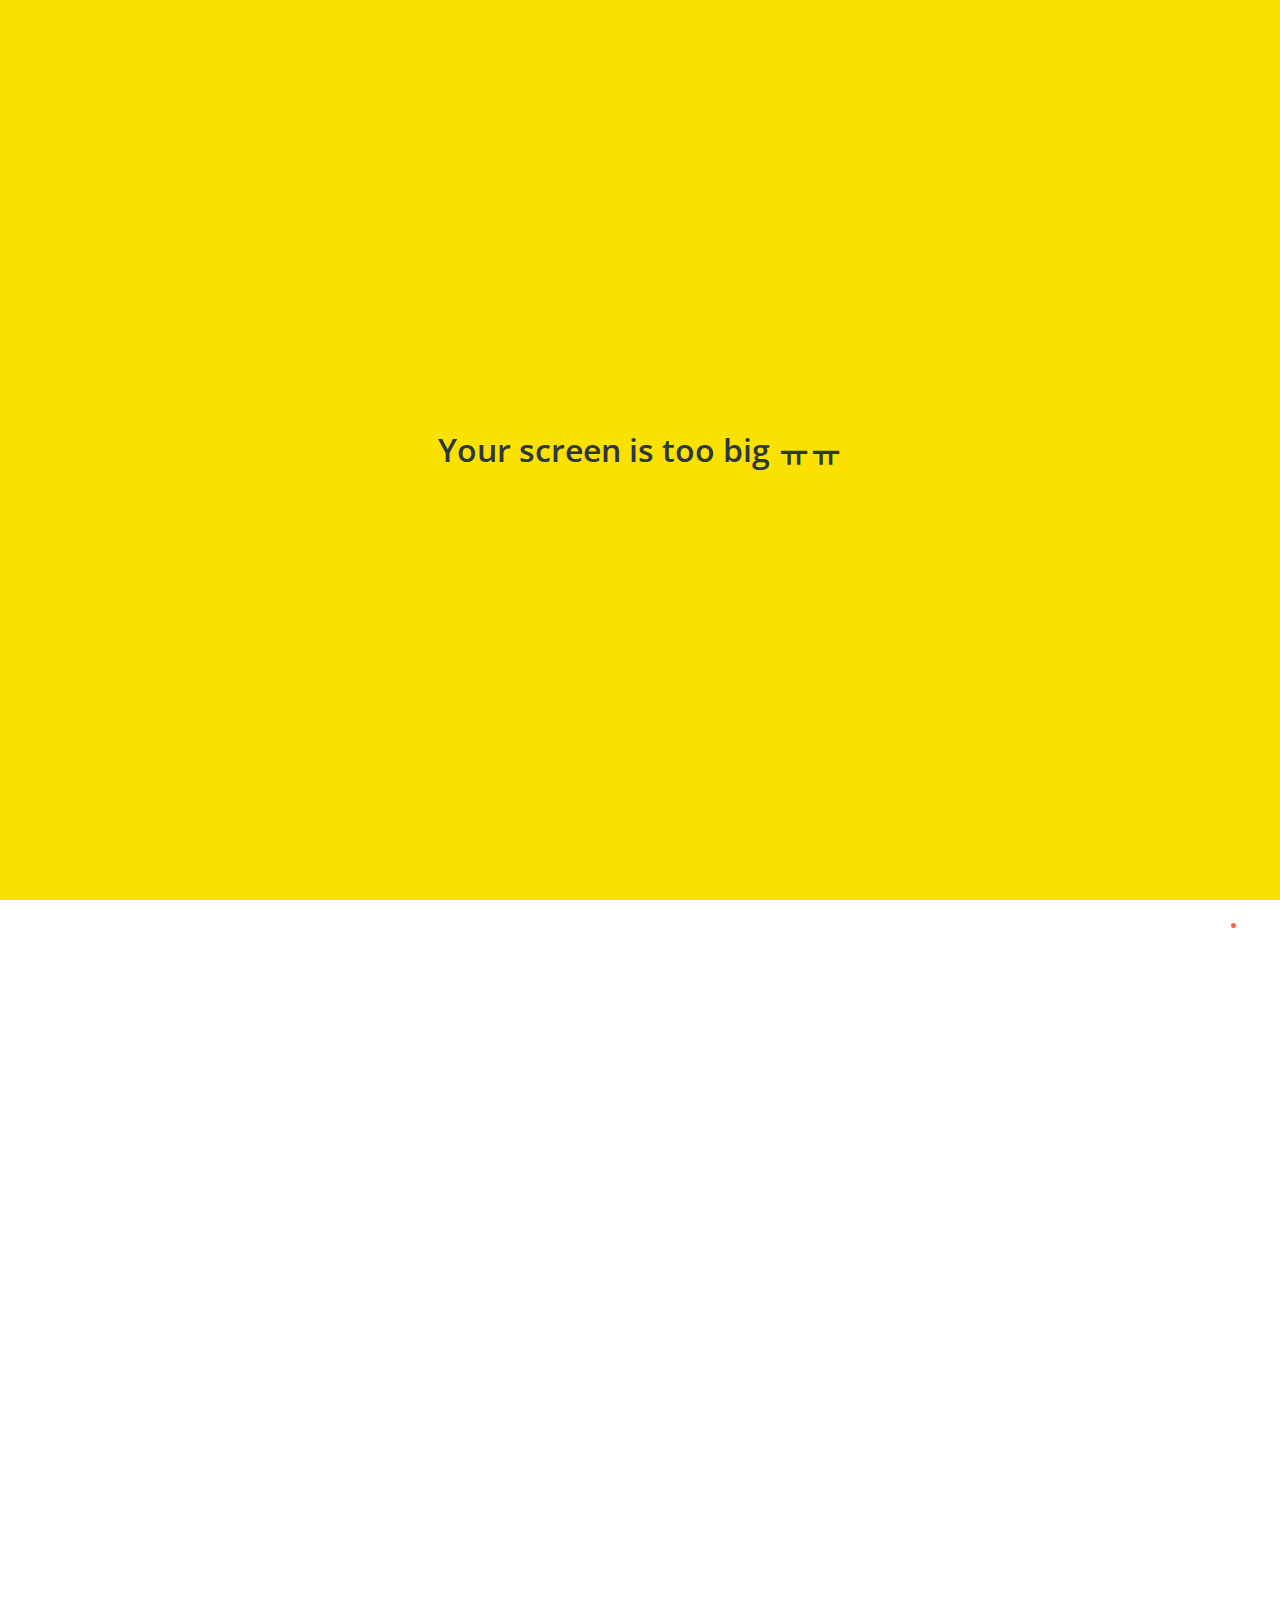
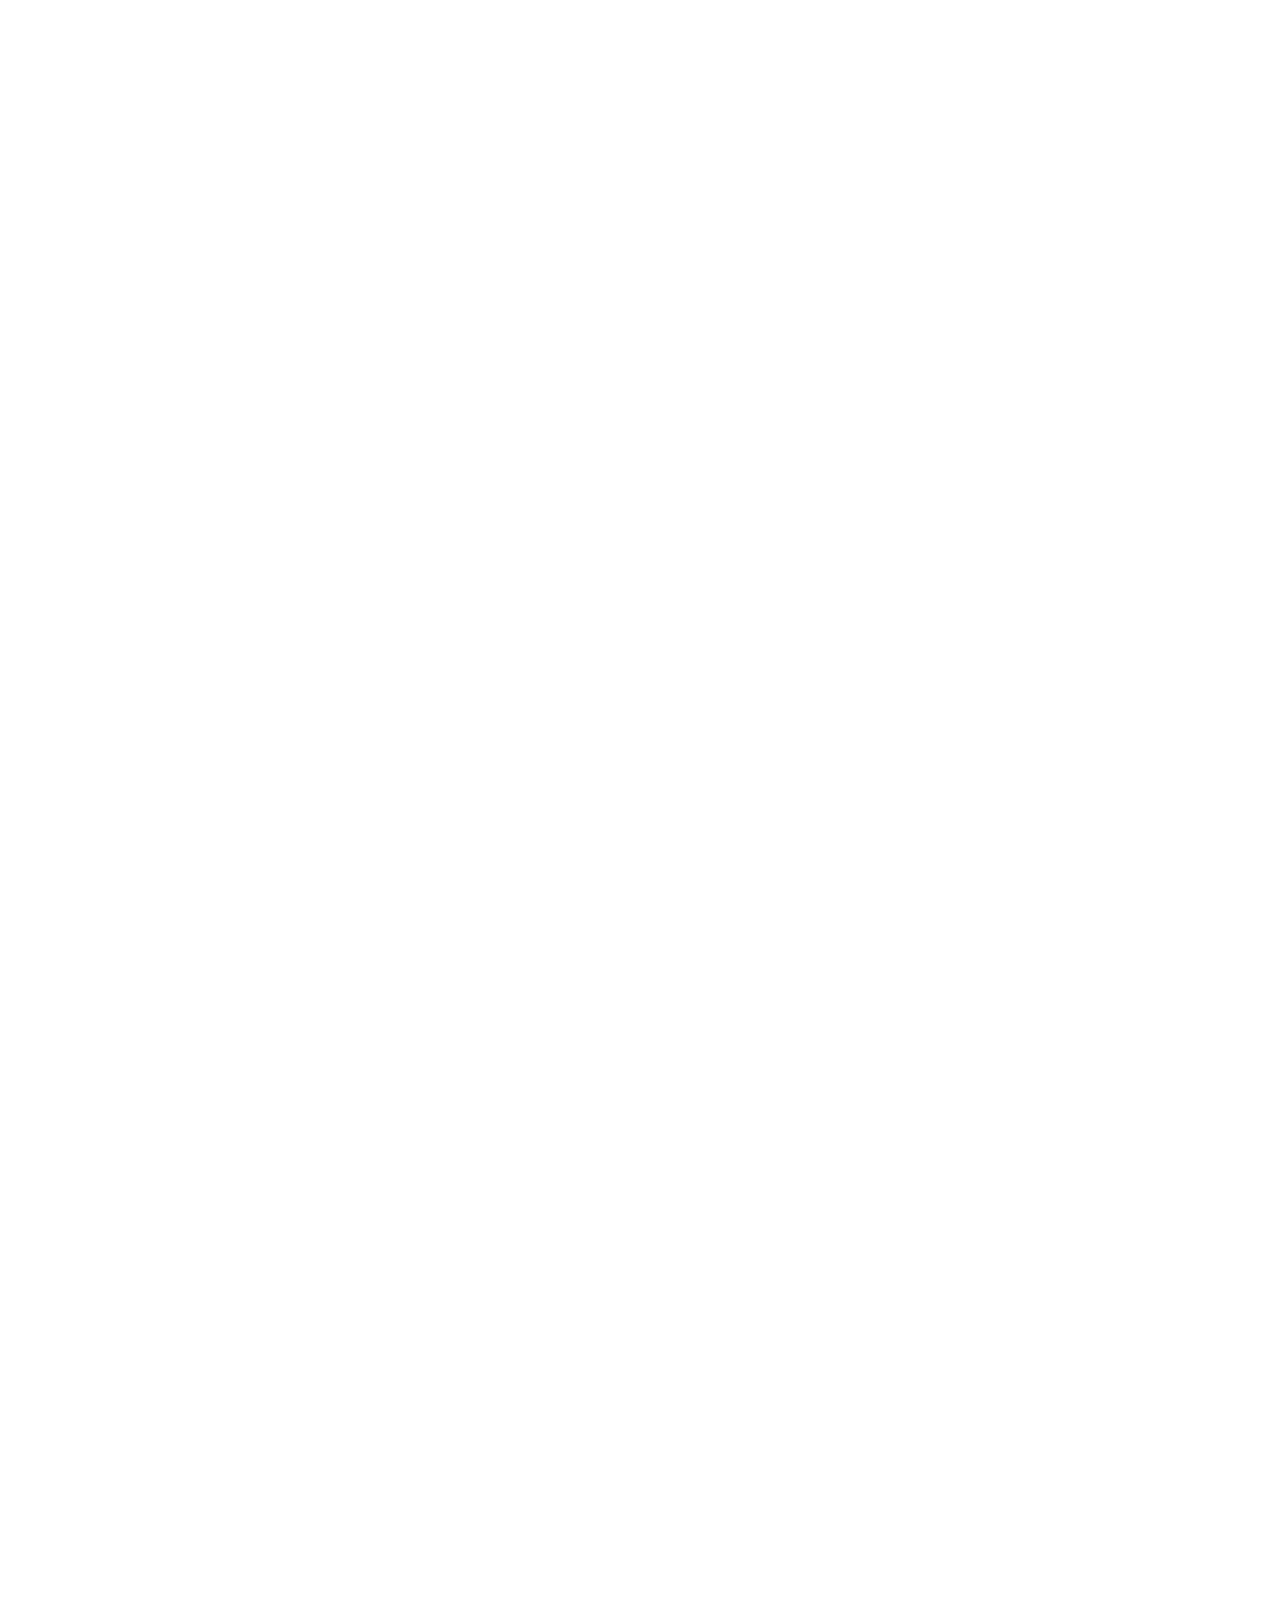
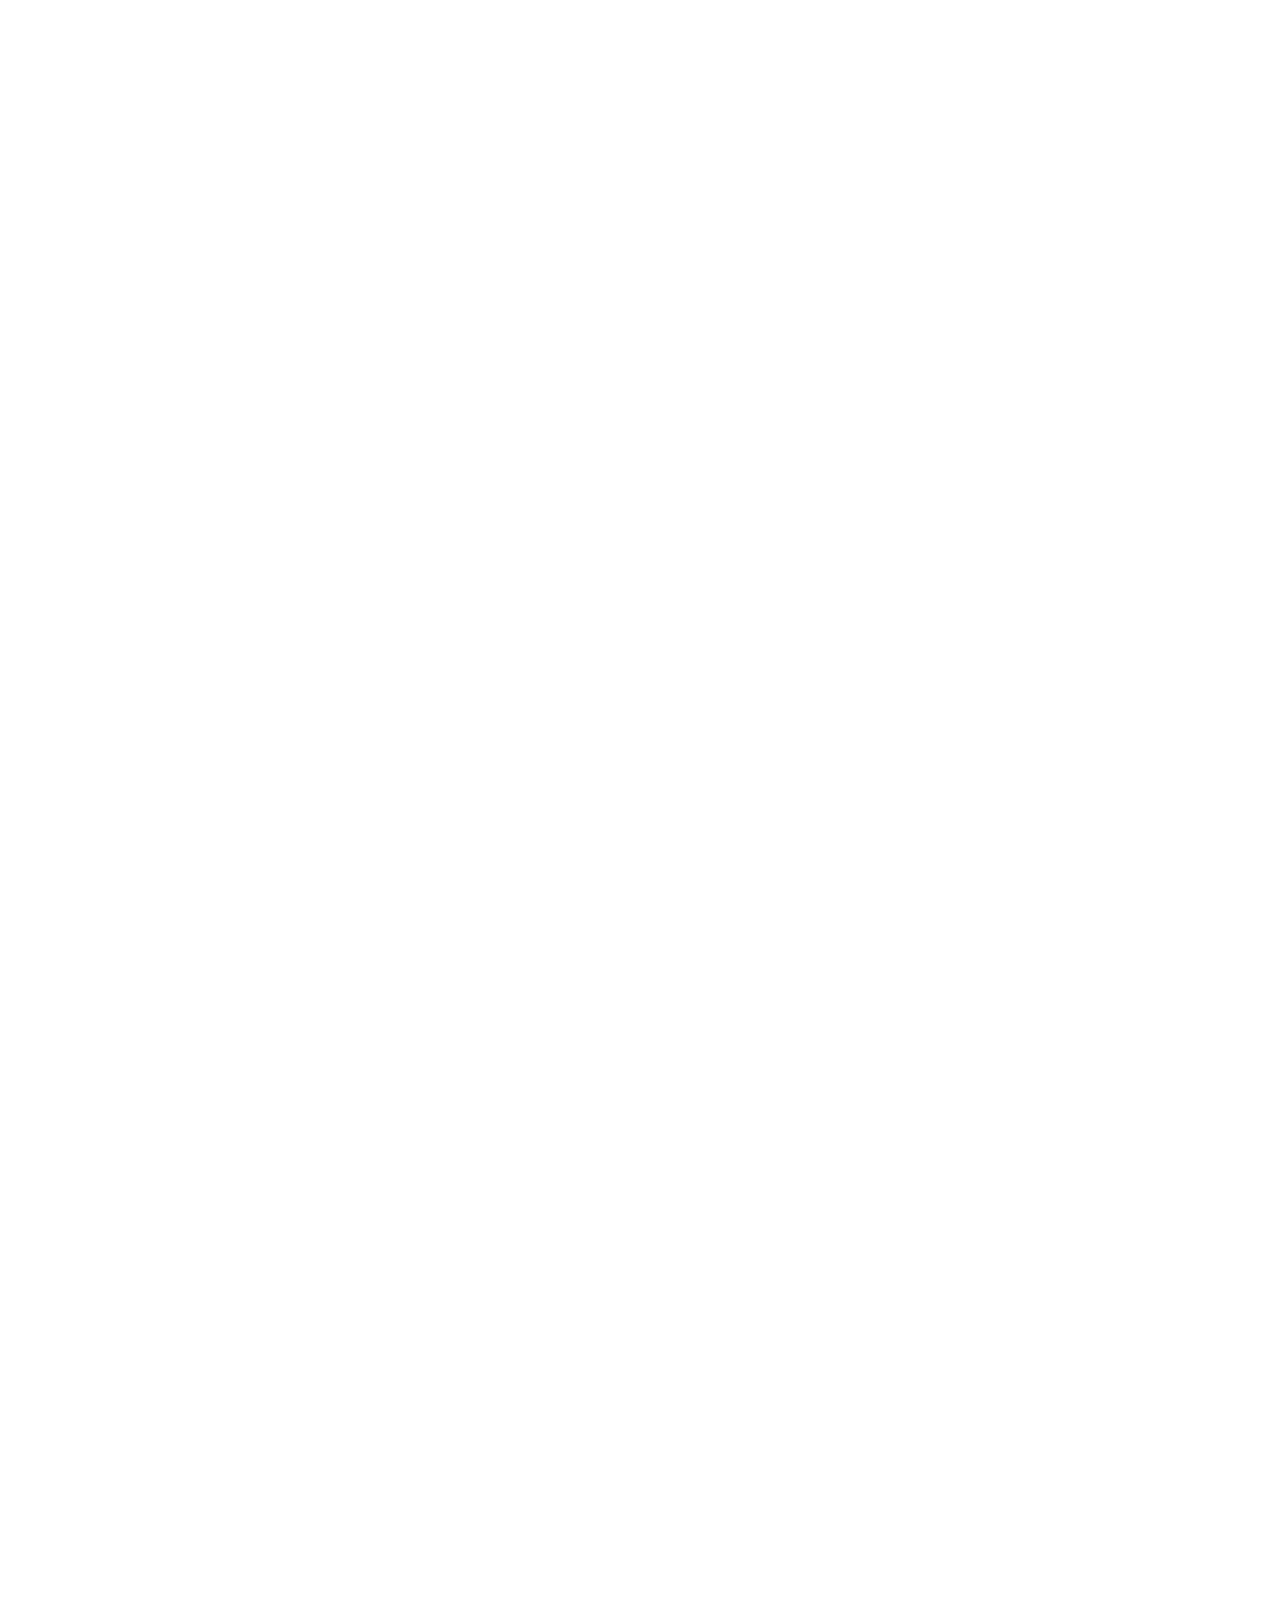
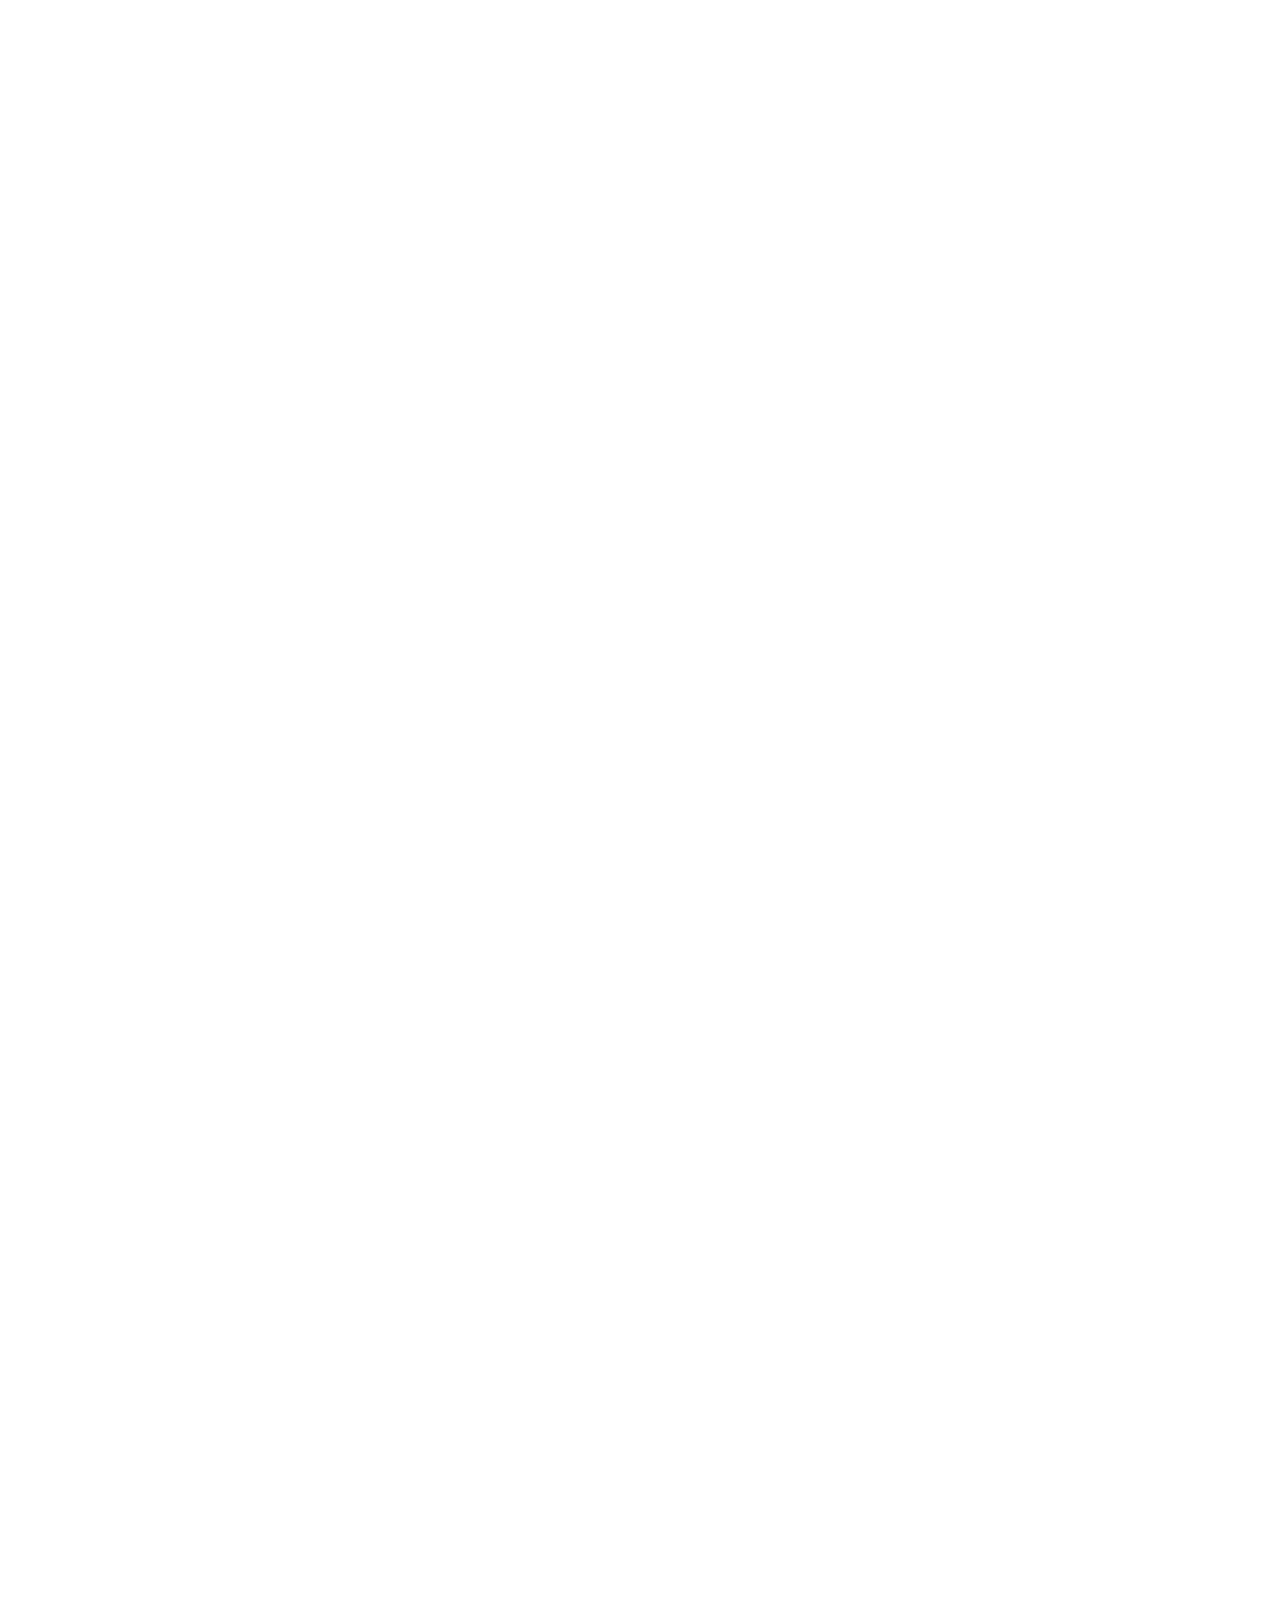
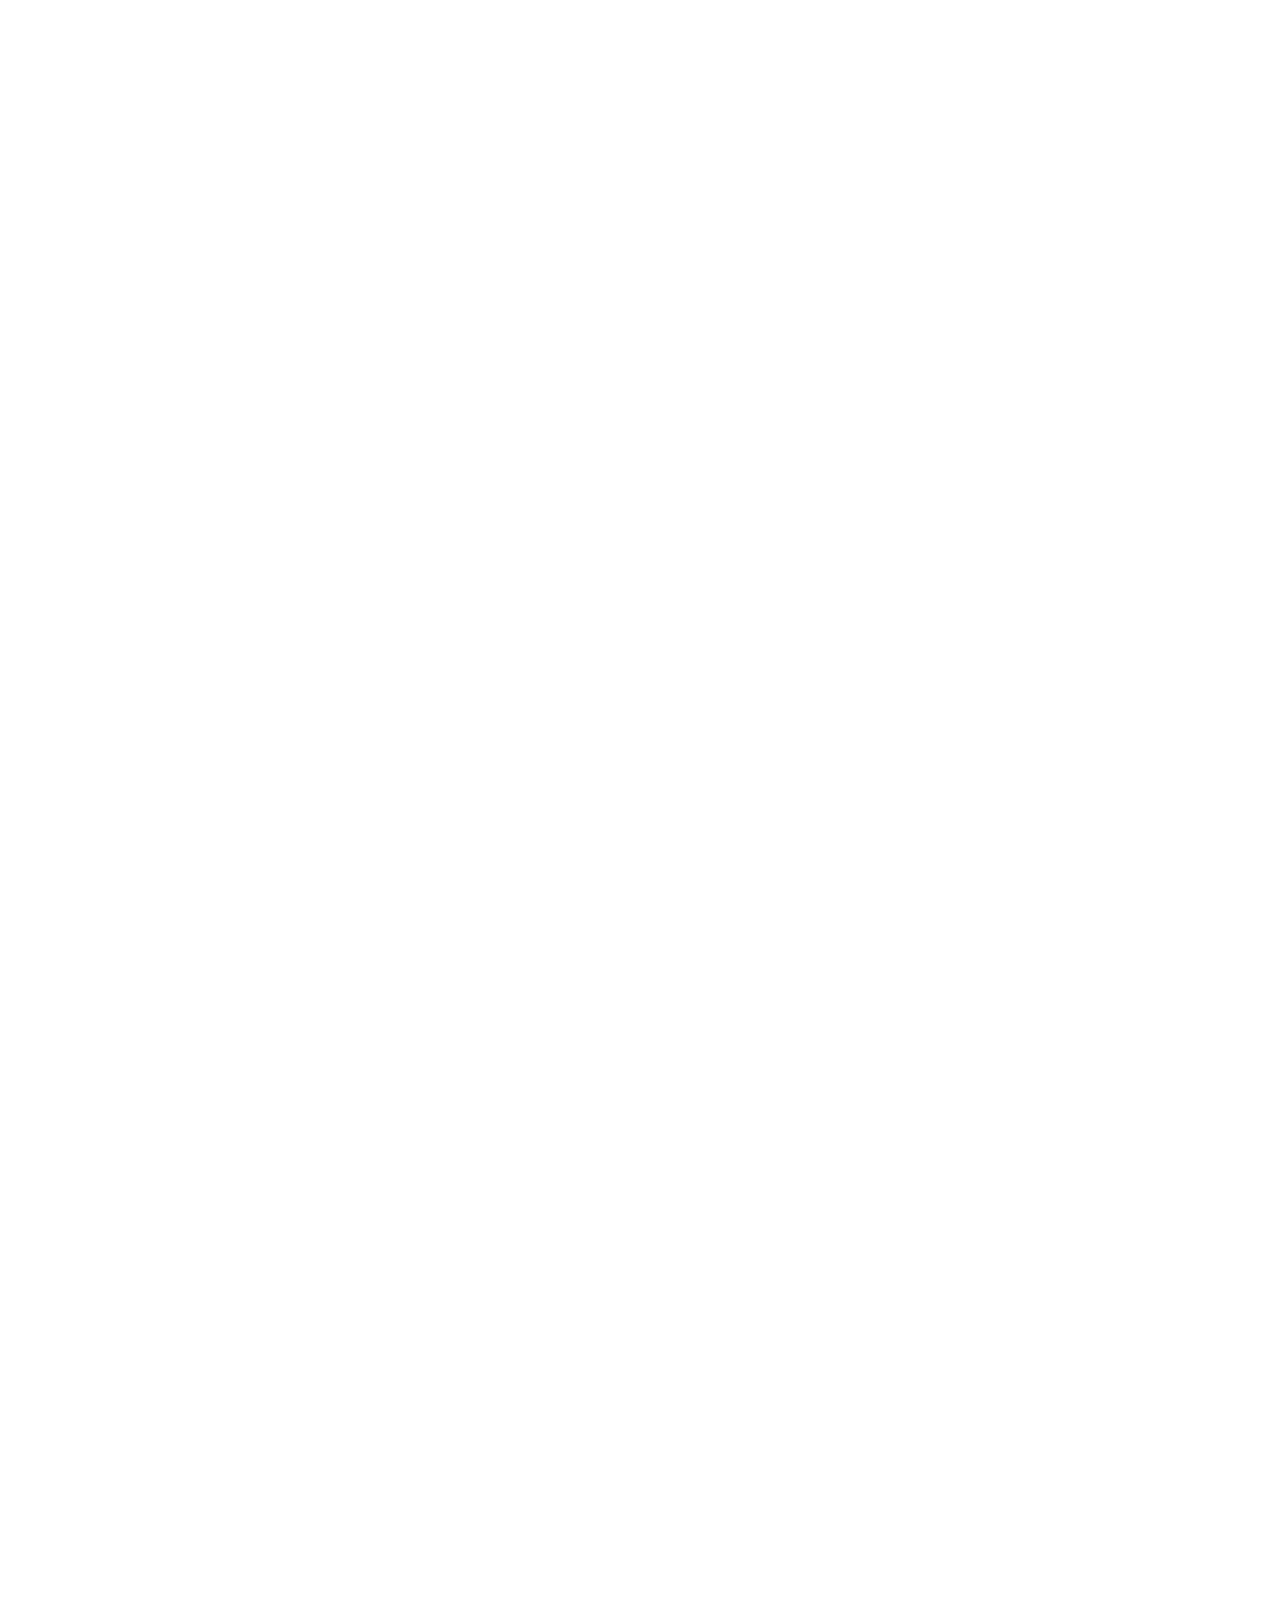
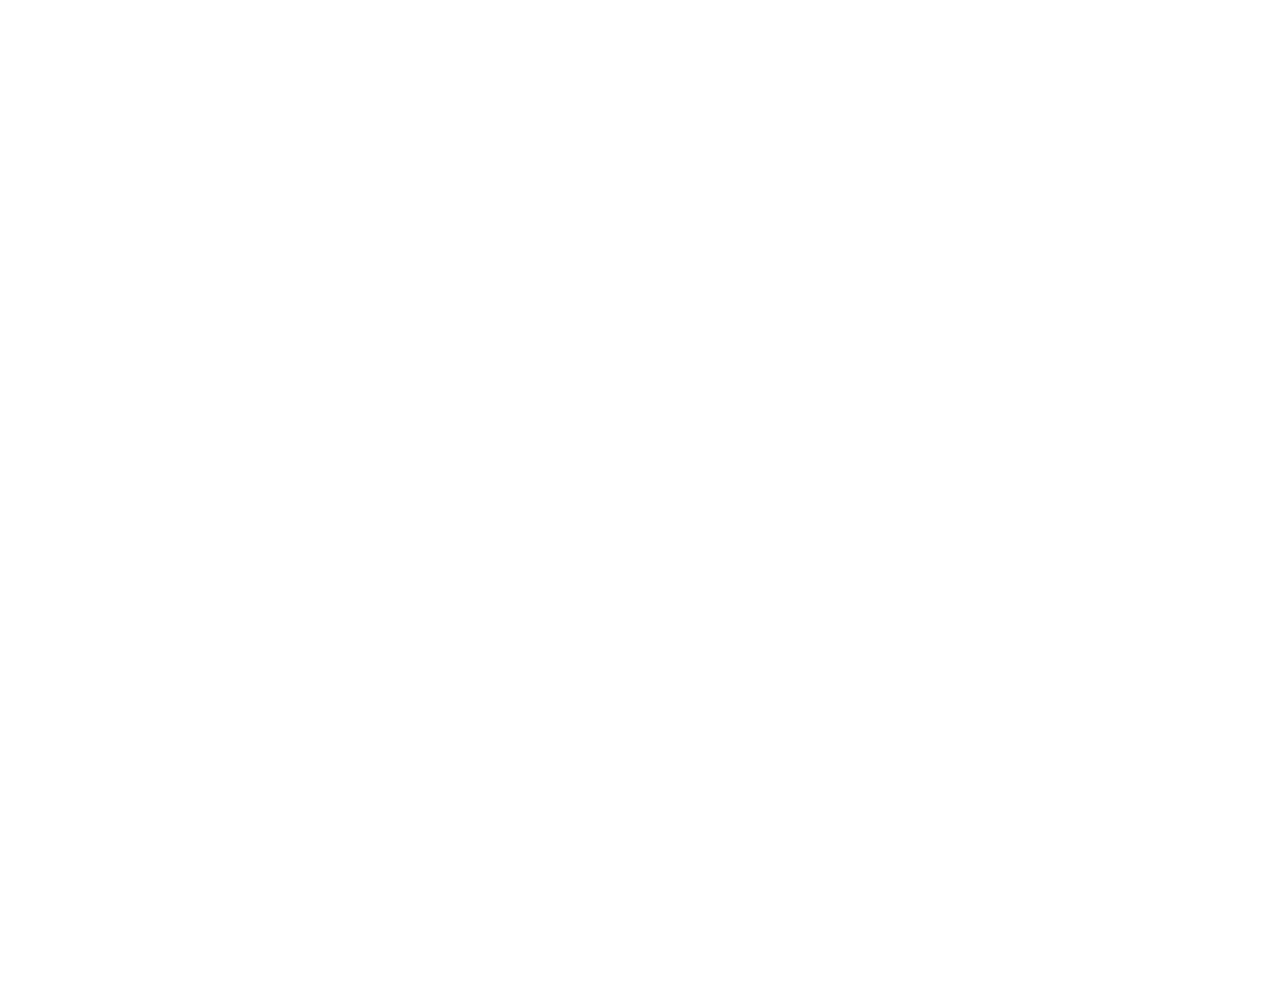
==== more.html @ a8531c88 "Kakao clone" ====
<!DOCTYPE html>
<html lang="en">
<head>
    <link rel="stylesheet" href="css/styles.css"/>
    <meta charset="UTF-8">
    <meta http-equiv="X-UA-Compatible" content="IE=edge">
    <meta name="viewport" content="width=device-width, initial-scale=1.0">
    <title>More-KakaoTalk</title>
</head>
<body>
    <div class="status-bar">
        <div class="status-bar__column">
            <span>No Service</span>
            <i class="fas fa-wifi"></i>
        </div>
        <div class="status-bar__column">
            <span>18:43</span>
        </div>
        <div class="status-bar__column">
            <span>100%</span>
            <i class="fas fa-battery-full fa-lg"></i>
            <i class="fas fa-bolt"></i>
        </div>
        
    </div>
    <header class="screen-header">
        <h1 class="screen-header__title">More</h1>
        <div class ="screen-header__icons">
            <span><i class="fas fa-search fa-lg"></i></span>
            <span><i class="fas fa-music fa-lg"></i></span>
            <span>
                <a href="setting.html">
                    <i class="fas fa-cog fa-lg"></i>
                    <div class="dot"></div>
                </a>
            </span>
        </div>

    </header>
    
    <main class="main-screen">
        <div class="user-component">
            <div class="user-component__column">
                <img src="https://yt3.googleusercontent.com/ytc/AMLnZu8gMYcH-tMw0f1N2eQ1CRV-HYPVo83clhkr1Pyv1g=s900-c-k-c0x00ffffff-no-rj" 
                class="user-component__avatar user-component__avatar-xl">
                <div class="user-component__text">
                    <h4 class="user-component__title">한상우</h4>
                    <h6 class="user-component__subtitle">
                        <span>+1 787-493-4219</span>
                        <i class="fas fa-radiation"></i>
                    </h6>
                </div>
            </div>
            <div class="user-component__column">
                <i class="fas fa-comment fa-3x"></i>
            </div>
        </div>
    </main>

    <main class="main-screen more-screen">
        <div class="icon-row">
            <div class="icon-row__icon">
                <i class="fas fa-calendar"></i>
                <span>Calenar</span>
            </div>
            <div class="icon-row__icon">
                <i class="far fa-address-book"></i>
                <span>Talk Drive</span>
            </div>
            <div class="icon-row__icon">
                <i class="fas fa-smile"></i>
                <span>Emoticons</span>
            </div>
            <div class="icon-row__icon">
                <i class="fas fa-brush "></i>
                <span>Themes</span>
            </div>

        </div>
        <div class="icon-row">
          
            <div class="icon-row__icon">
                <i class="fas fa-user-circle"></i>
                <span>Account</span>
            </div>
            <div class="icon-row__icon">
                <i class="fas fa-comment"></i>
                <span>Openchat</span>
            </div>

        </div>

        <div class="more-suggestions">
            <h4 class="more-suggestions__title">Suggestions</h4>
            <div class="more-suggestions__icons">
                <div class="more-suggestions__icon">
                    <div class="more-suggestions__icon-image">
                        <img src="screenshots/01.png">
                    </div>
                    <span>
                        Kakao Story
                    </span>
                </div>
                <div class="more-suggestions__icon">
                    <div class="more-suggestions__icon-image">
                        <img src="screenshots/01.png">
                    </div>
                    <span>
                        Friends Gem
                    </span>
                </div>
                <div class="more-suggestions__icon">
                    <div class="more-suggestions__icon-image">
                        <img src="screenshots/01.png">
                    </div>
                    <span>
                        Kakao friends
                    </span>
                </div>
            </div>
        </div>

    </main>
    

    <nav class="nav">
        <ul class="nav__list">
            <li class="nav__btn">
                <a class="nav__link" href="friends.html"><i class="far fa-user fa-2x"></i></a></li>
            <li class="nav__btn">
                <a class="nav__link" href="chats.html">
                    <i class="far fa-comment fa-2x"></i>
                </a></li>
            <li class="nav__btn">
                <a class="nav__link" href="find.html"><i class="fas fa-search fa-2x"></i></a></li>
            <li class="nav__btn">
                <a class="nav__link" href="more.html">
                    <span class="dot"></span>
                    <i class="fas fa-ellipsis-h fa-2x"></i>
                </a></li>
        </ul>
    </nav>


    <div id="no-mobile">
        <span>Your screen is too big ㅠㅠ</span>
    </div>

    <script src="https://kit.fontawesome.com/6478f529f2.js"
crossorigin="anonymous"></script>
</body>
</html>
---- css/styles.css ----
@import url('https://fonts.googleapis.com/css2?family=Open+Sans:wght@400;600&display=swap');
@import "reset.css";
@import "variables.css";
/*components*/
@import "components/status-bar.css";
@import "components/nav-bar.css";
@import "components/screen-header.css";
@import "components/user-components.css";
@import "components/badge.css";
@import "components/dot.css";
@import "components/chat-components.css";
@import "components/icon-row.css";
@import "components/setting-column.css";
@import "components/alt-screen-header.css";
@import "components/no-mobile.css";
/*screens*/
@import "screens/login.css";
@import "screens/friends.css";
@import "screens/settings.css";
@import "screens/find.css";
@import "screens/more.css";
@import "screens/chat.css";
body{
    color: #2e363e;
    font-family: 'Open Sans', sans-serif;
    height: 1000vh;
}

.main-screen{
    padding: 0px var(--horizontal--space);
}
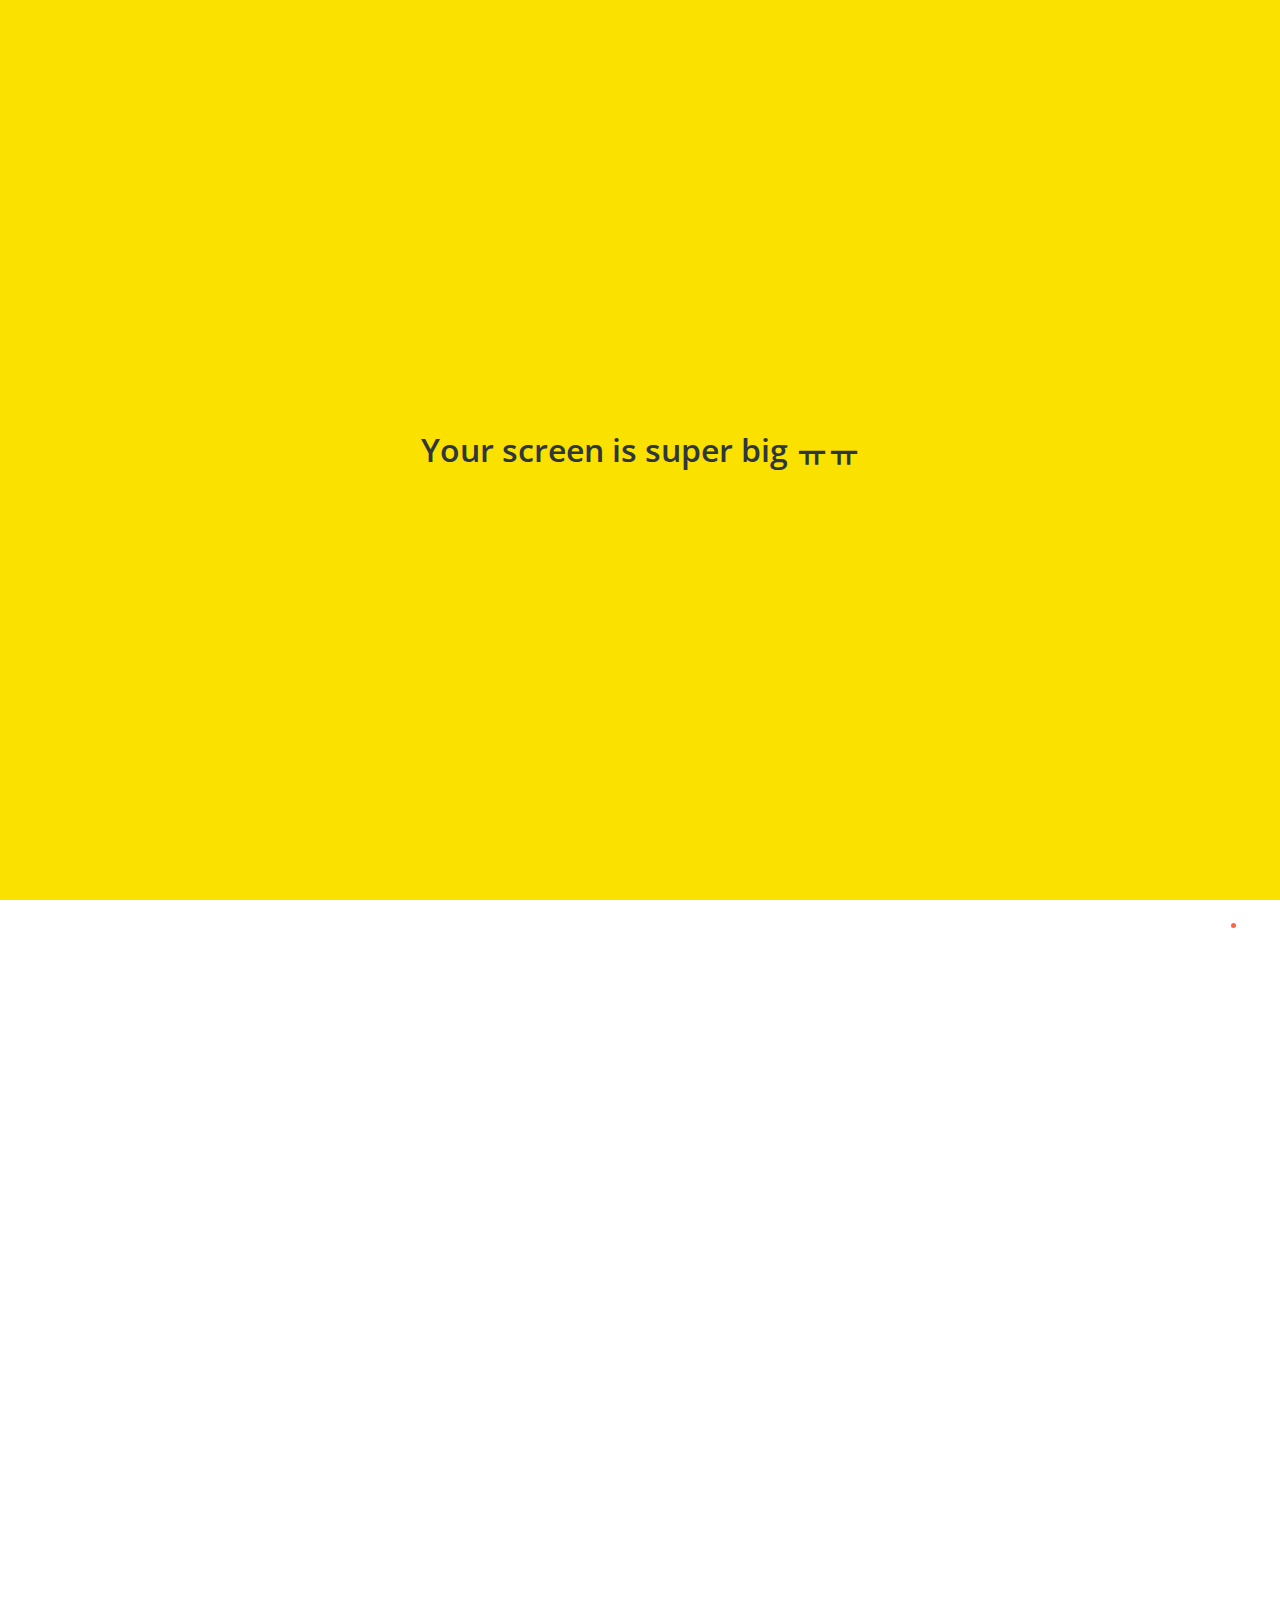
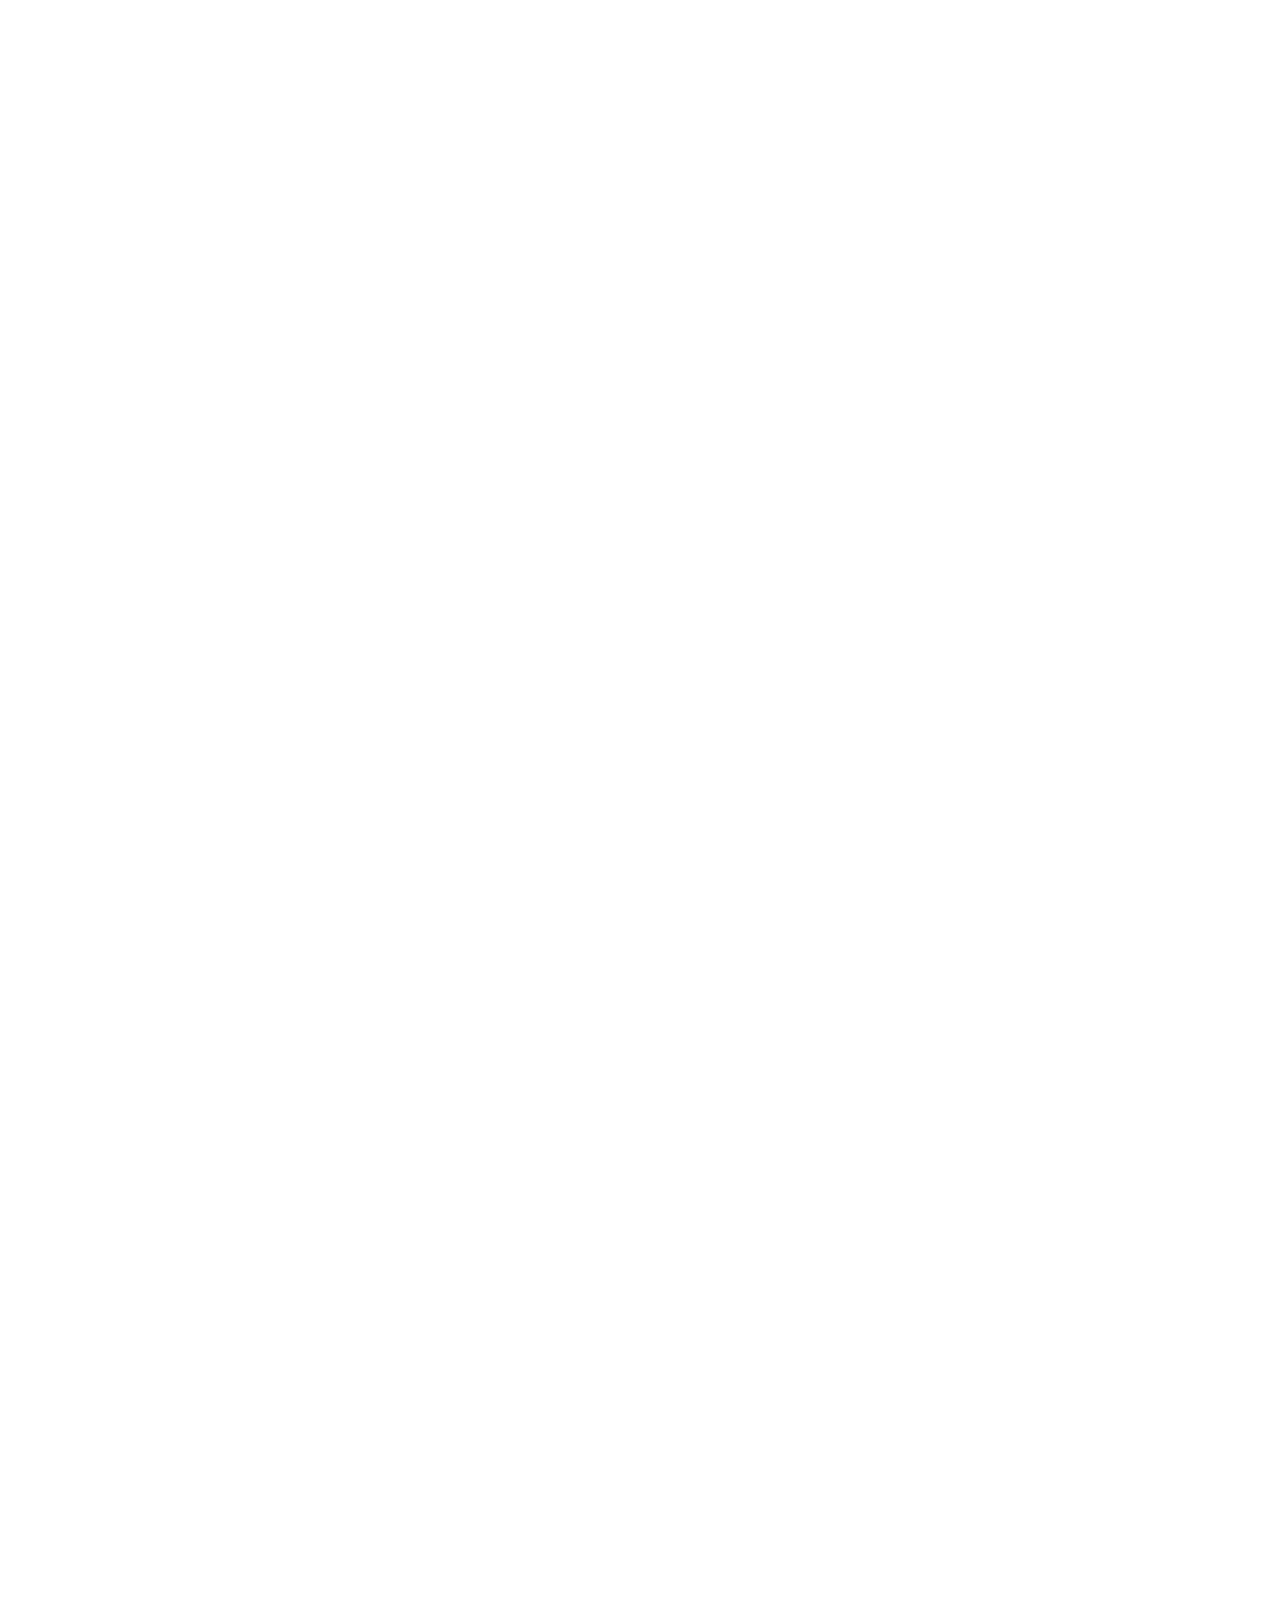
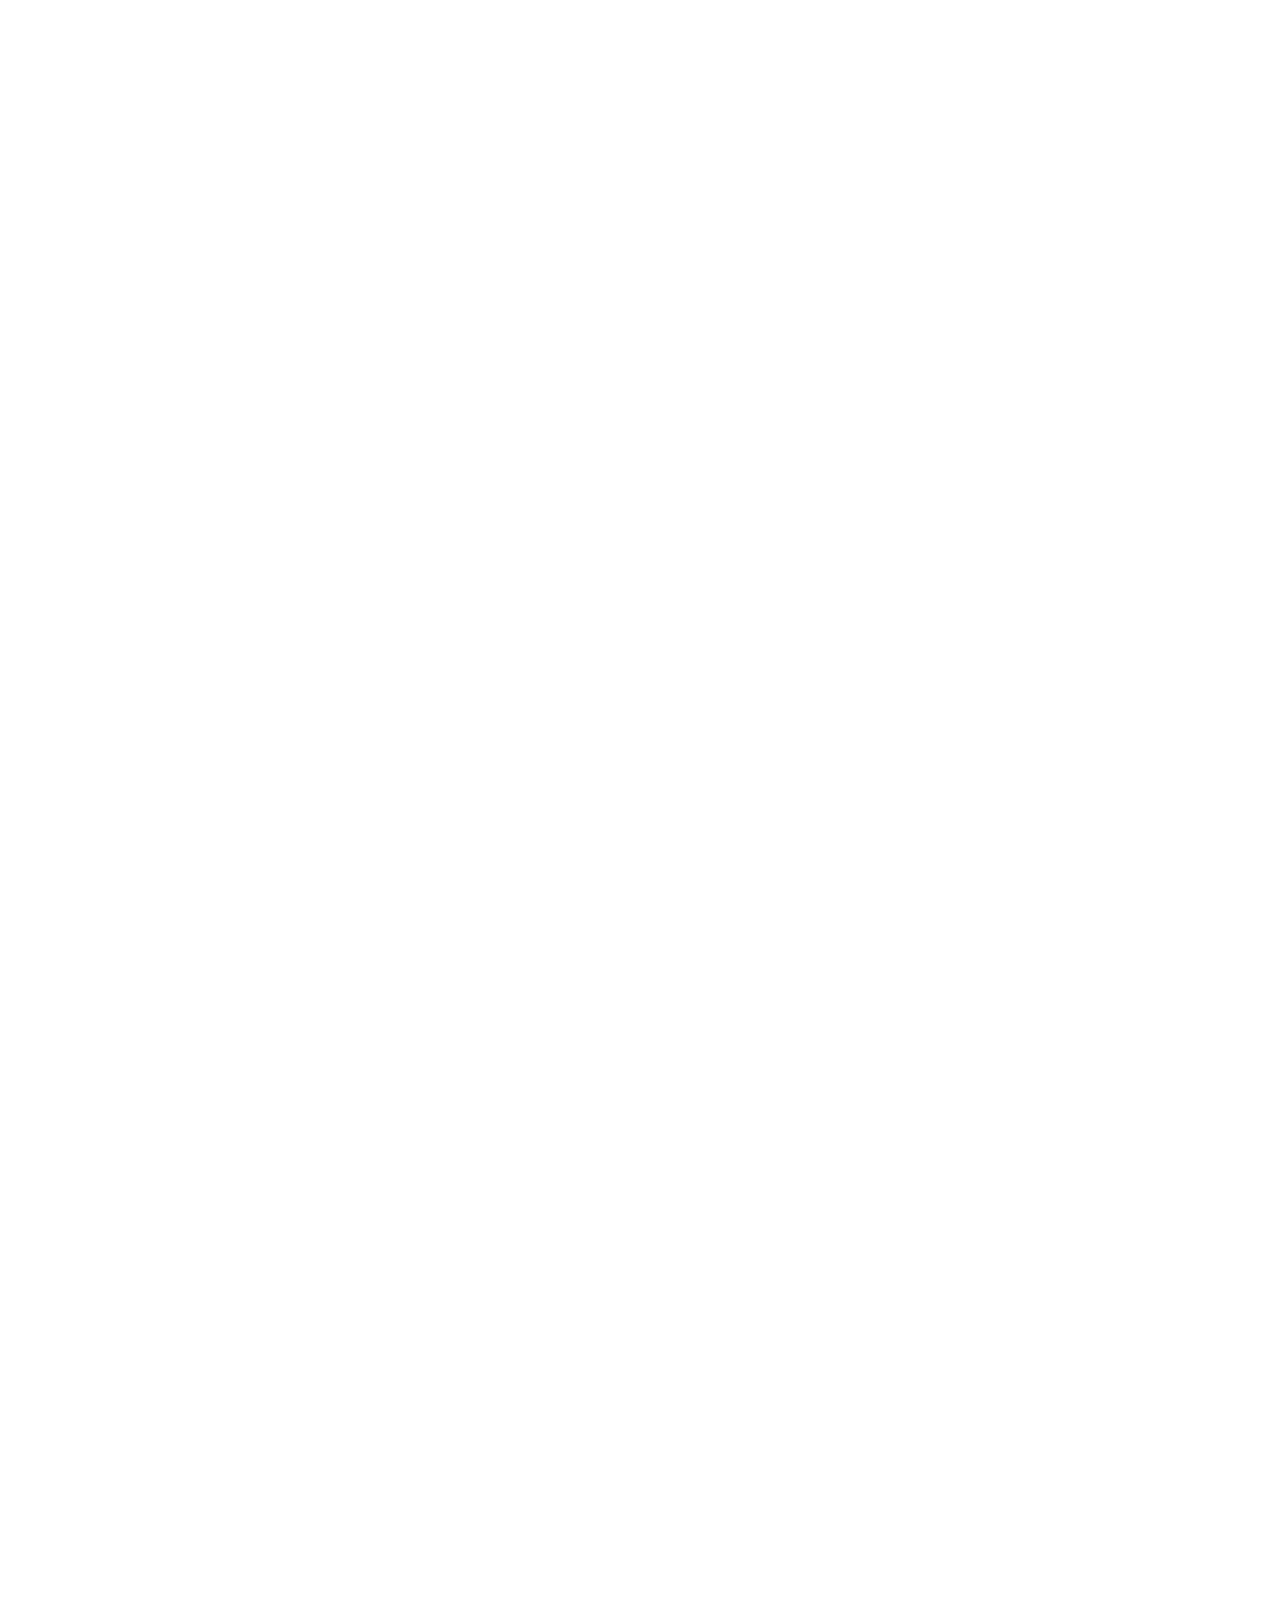
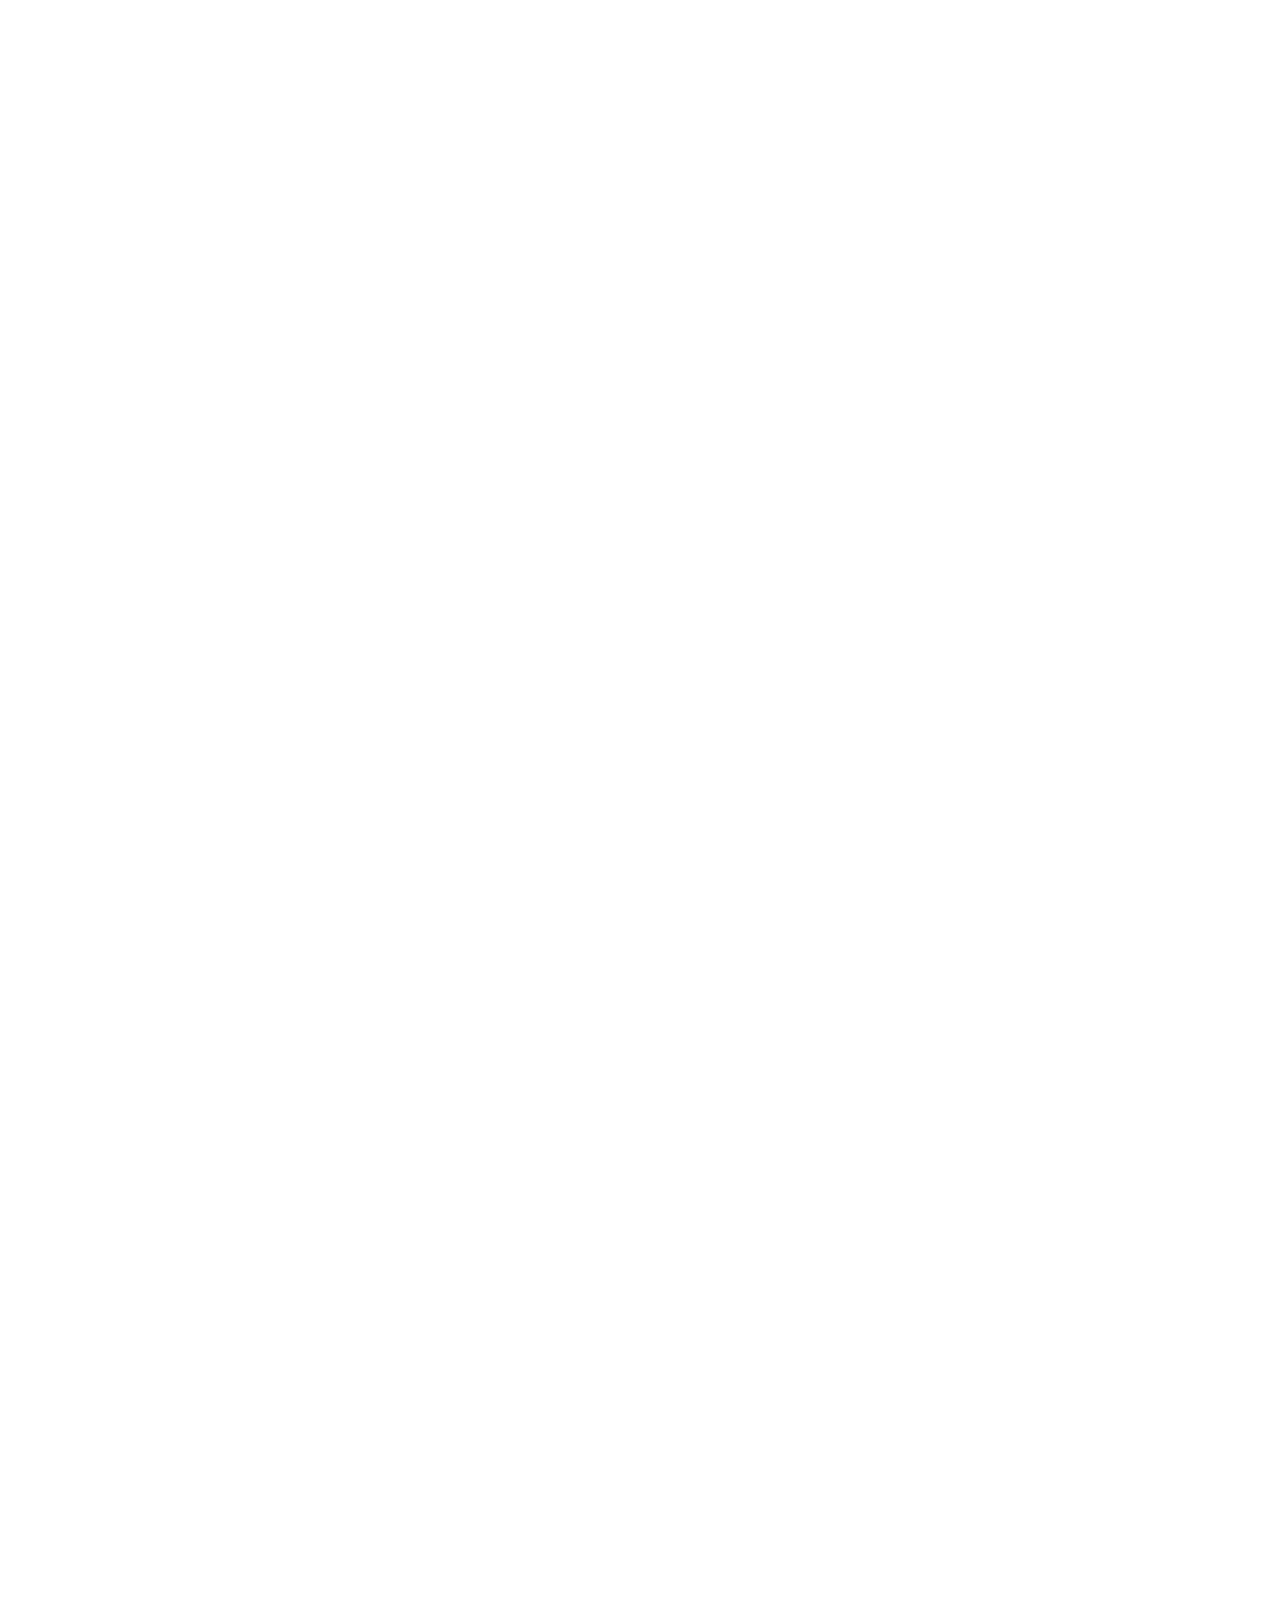
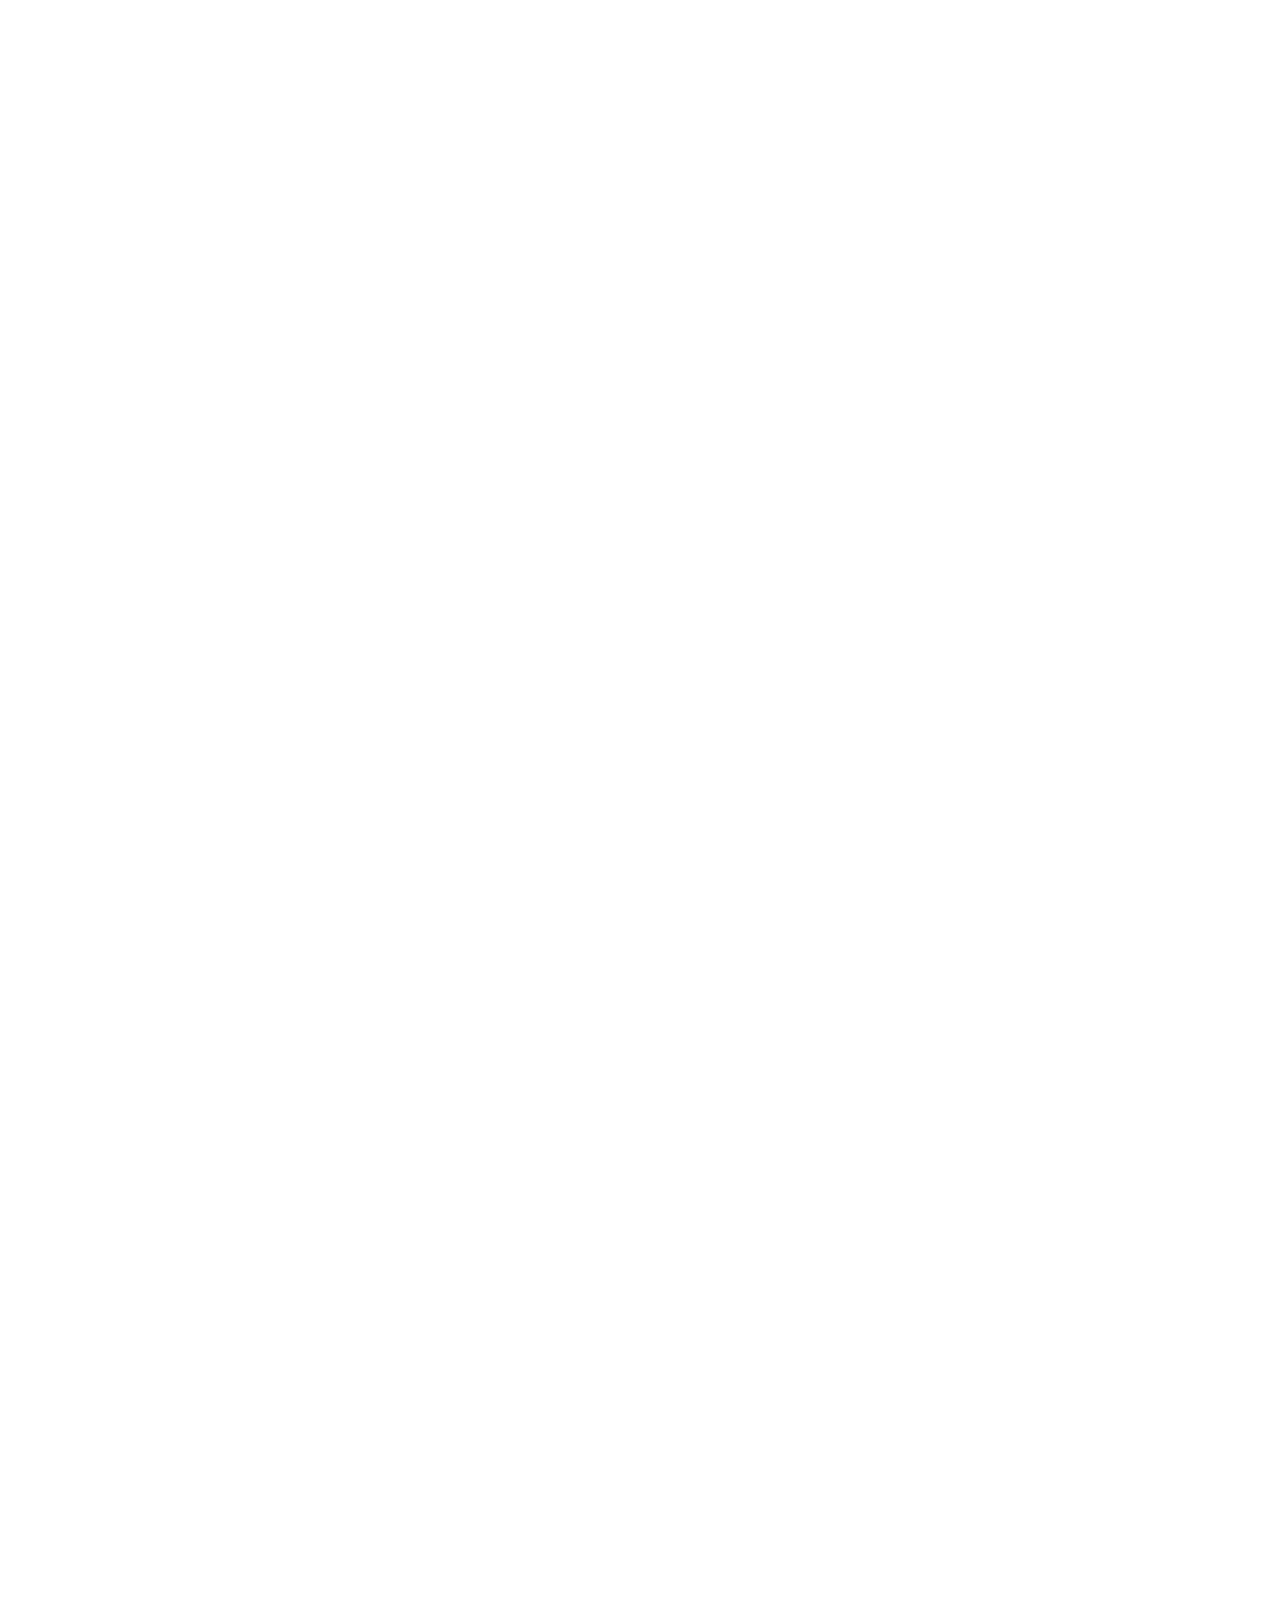
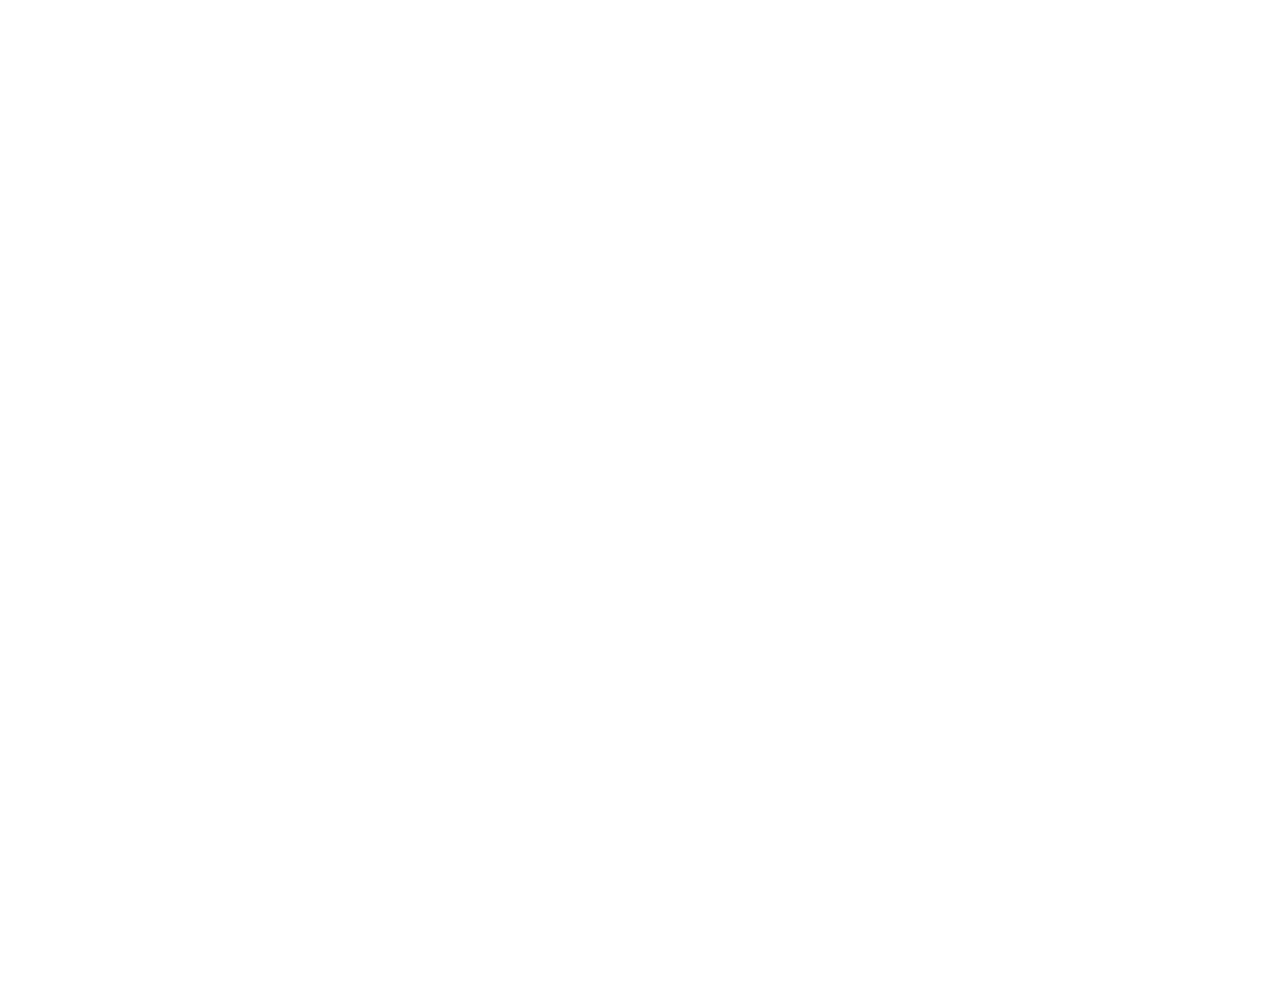
==== commit f2fd02d6: "too->super" ====
--- a/more.html
+++ b/more.html
@@ -143,7 +143,7 @@
 
 
     <div id="no-mobile">
-        <span>Your screen is too big ㅠㅠ</span>
+        <span>Your screen is super big ㅠㅠ</span>
     </div>
 
     <script src="https://kit.fontawesome.com/6478f529f2.js"
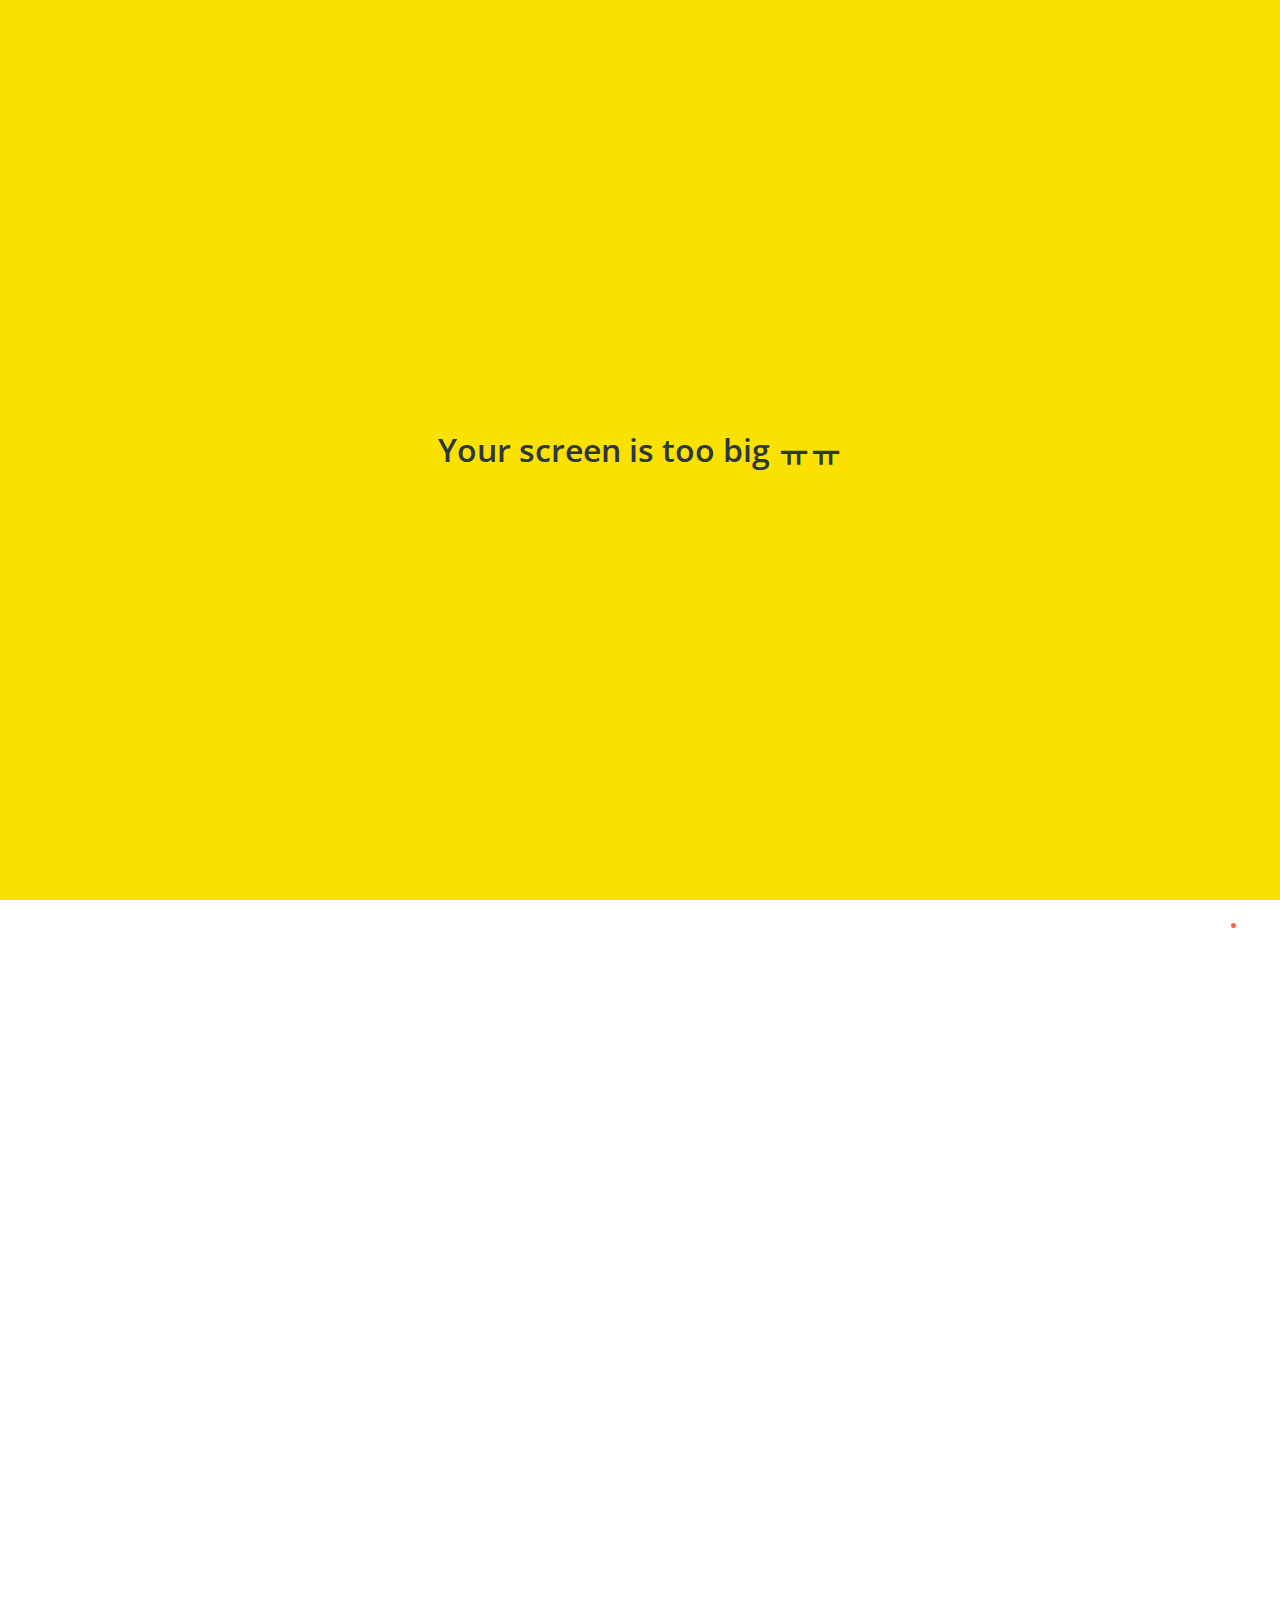
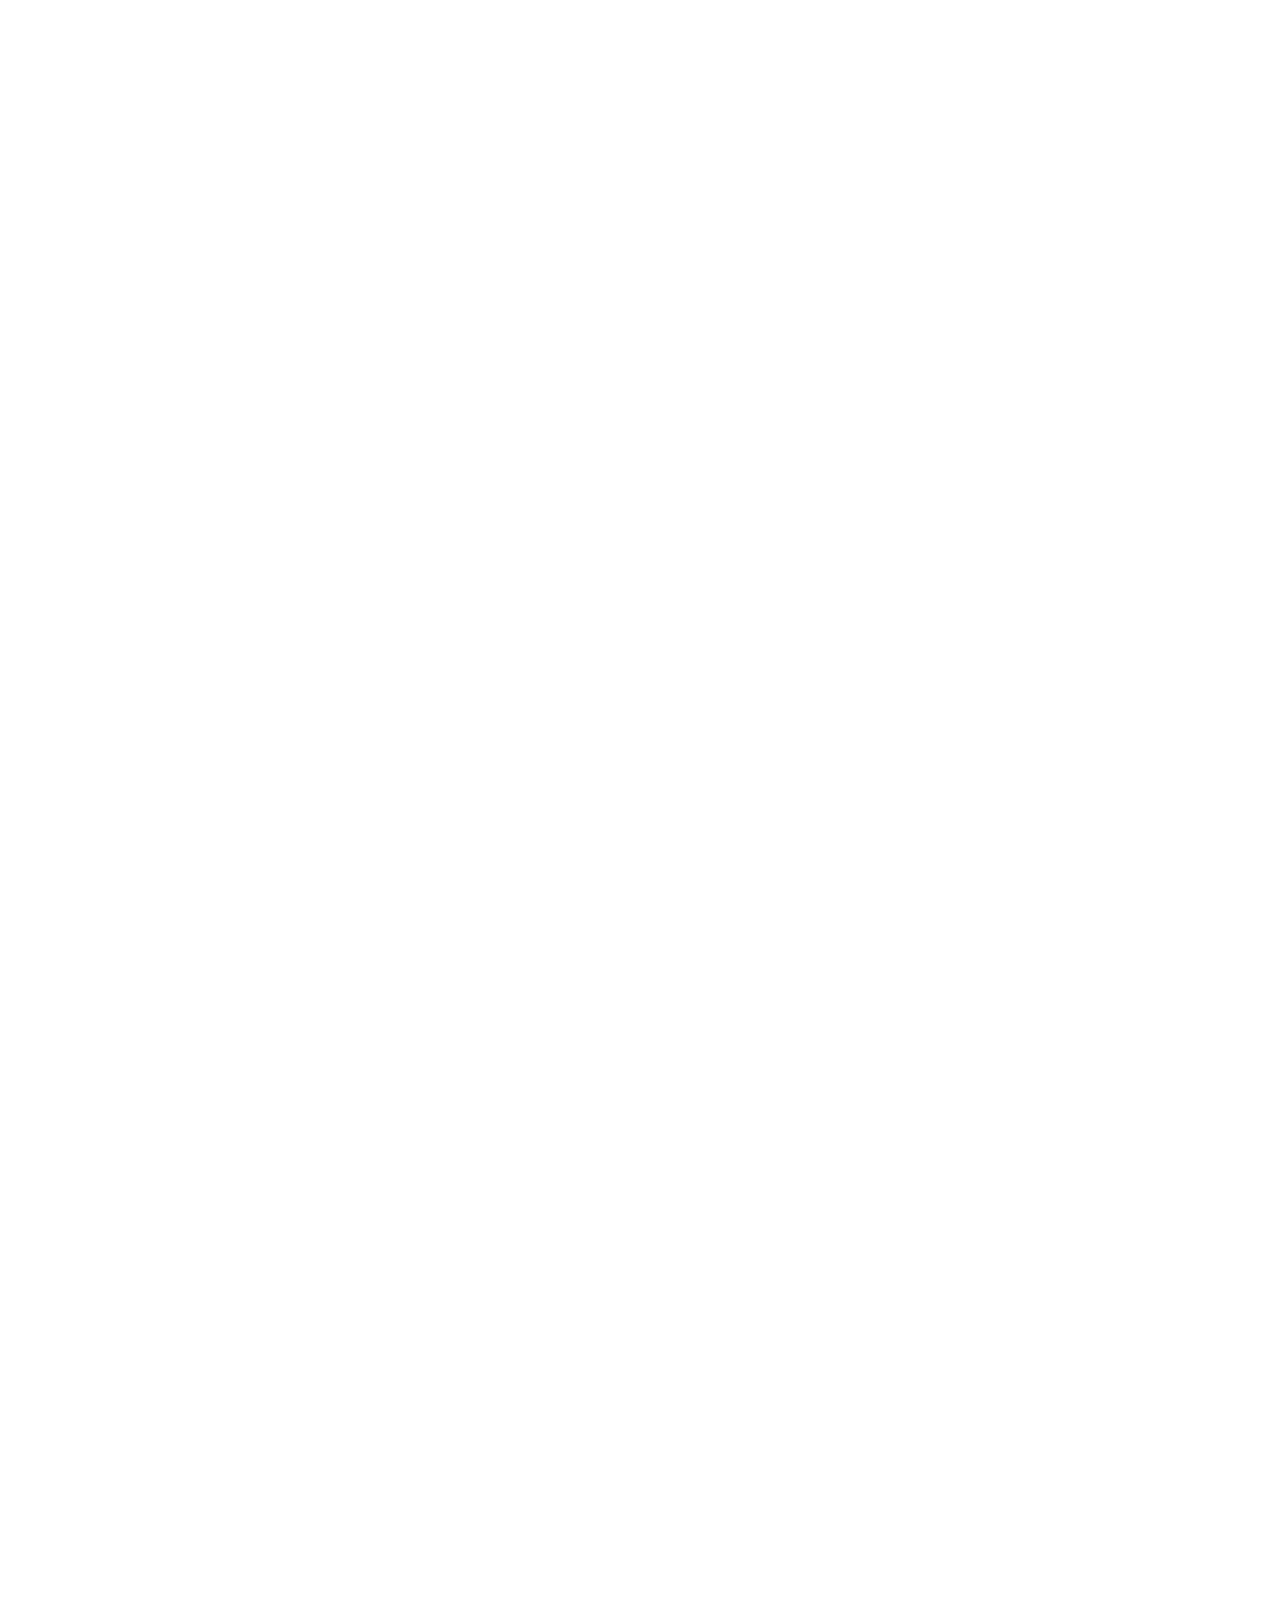
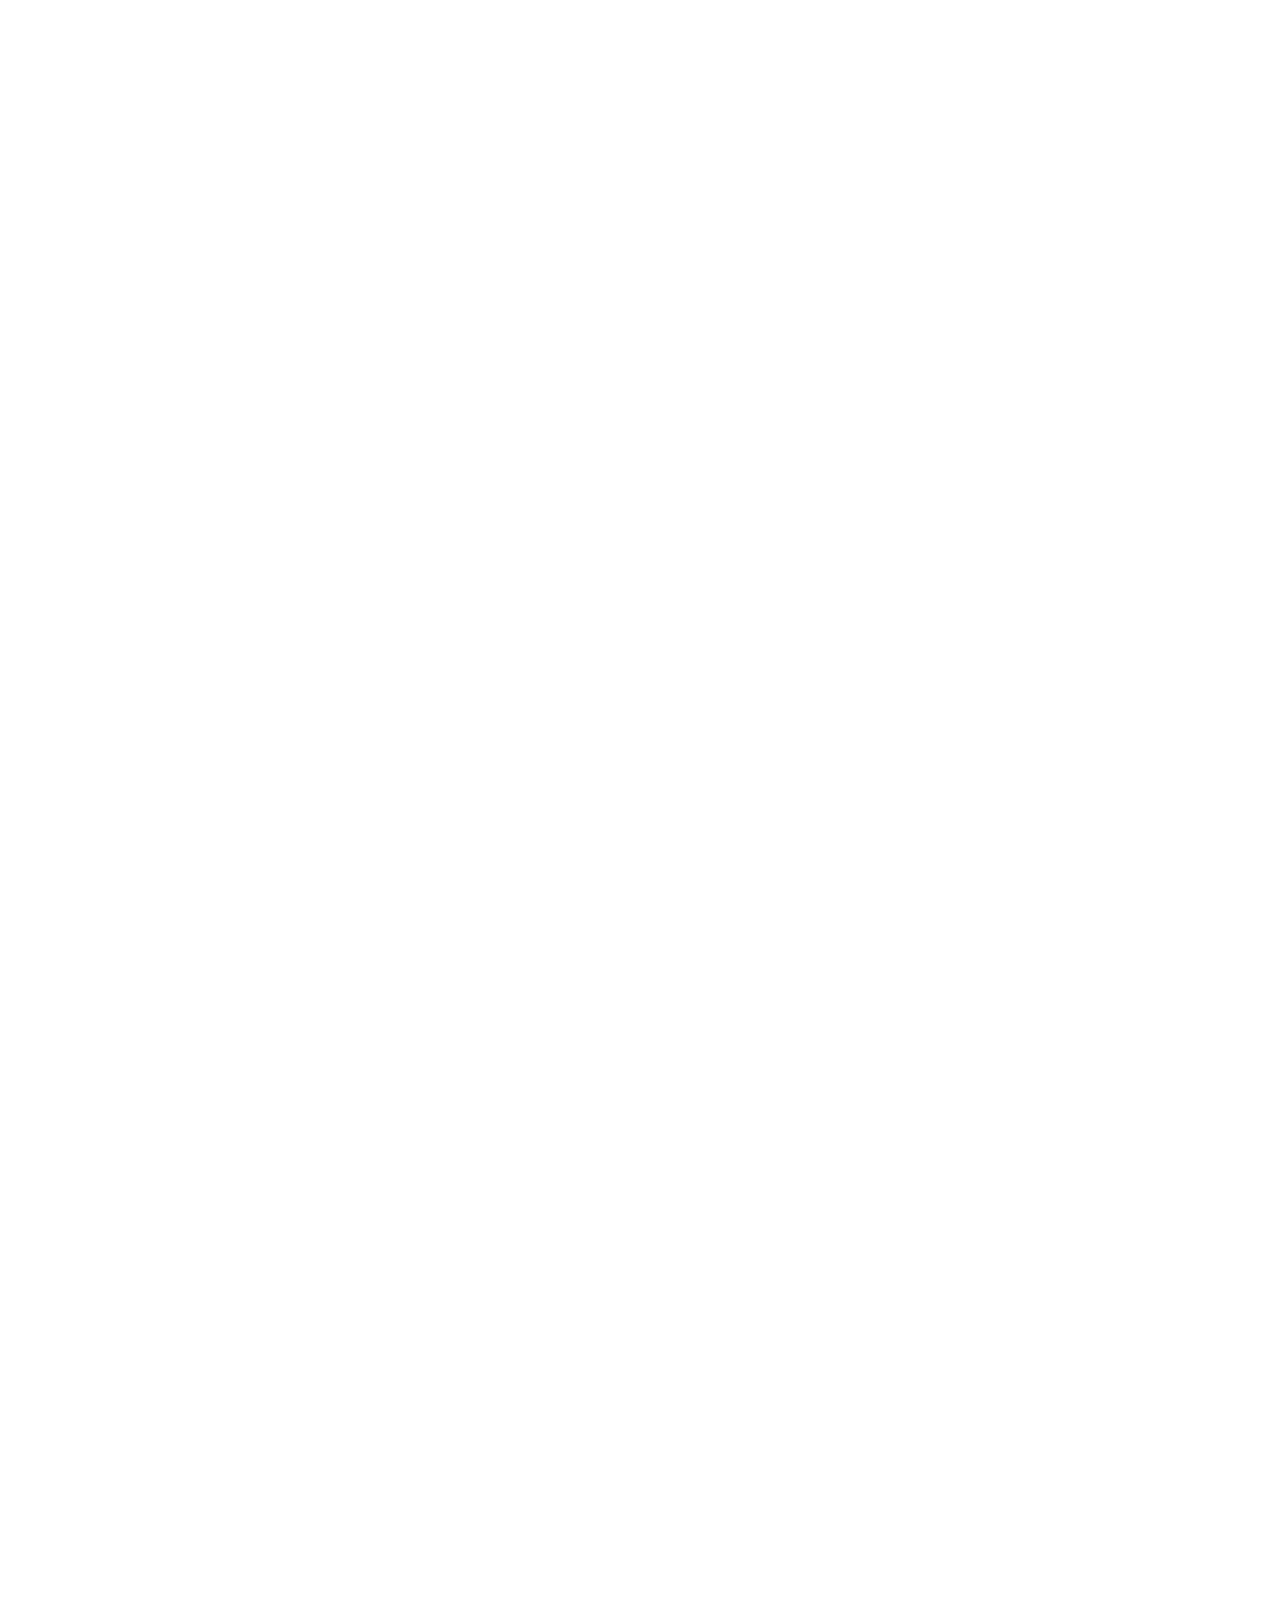
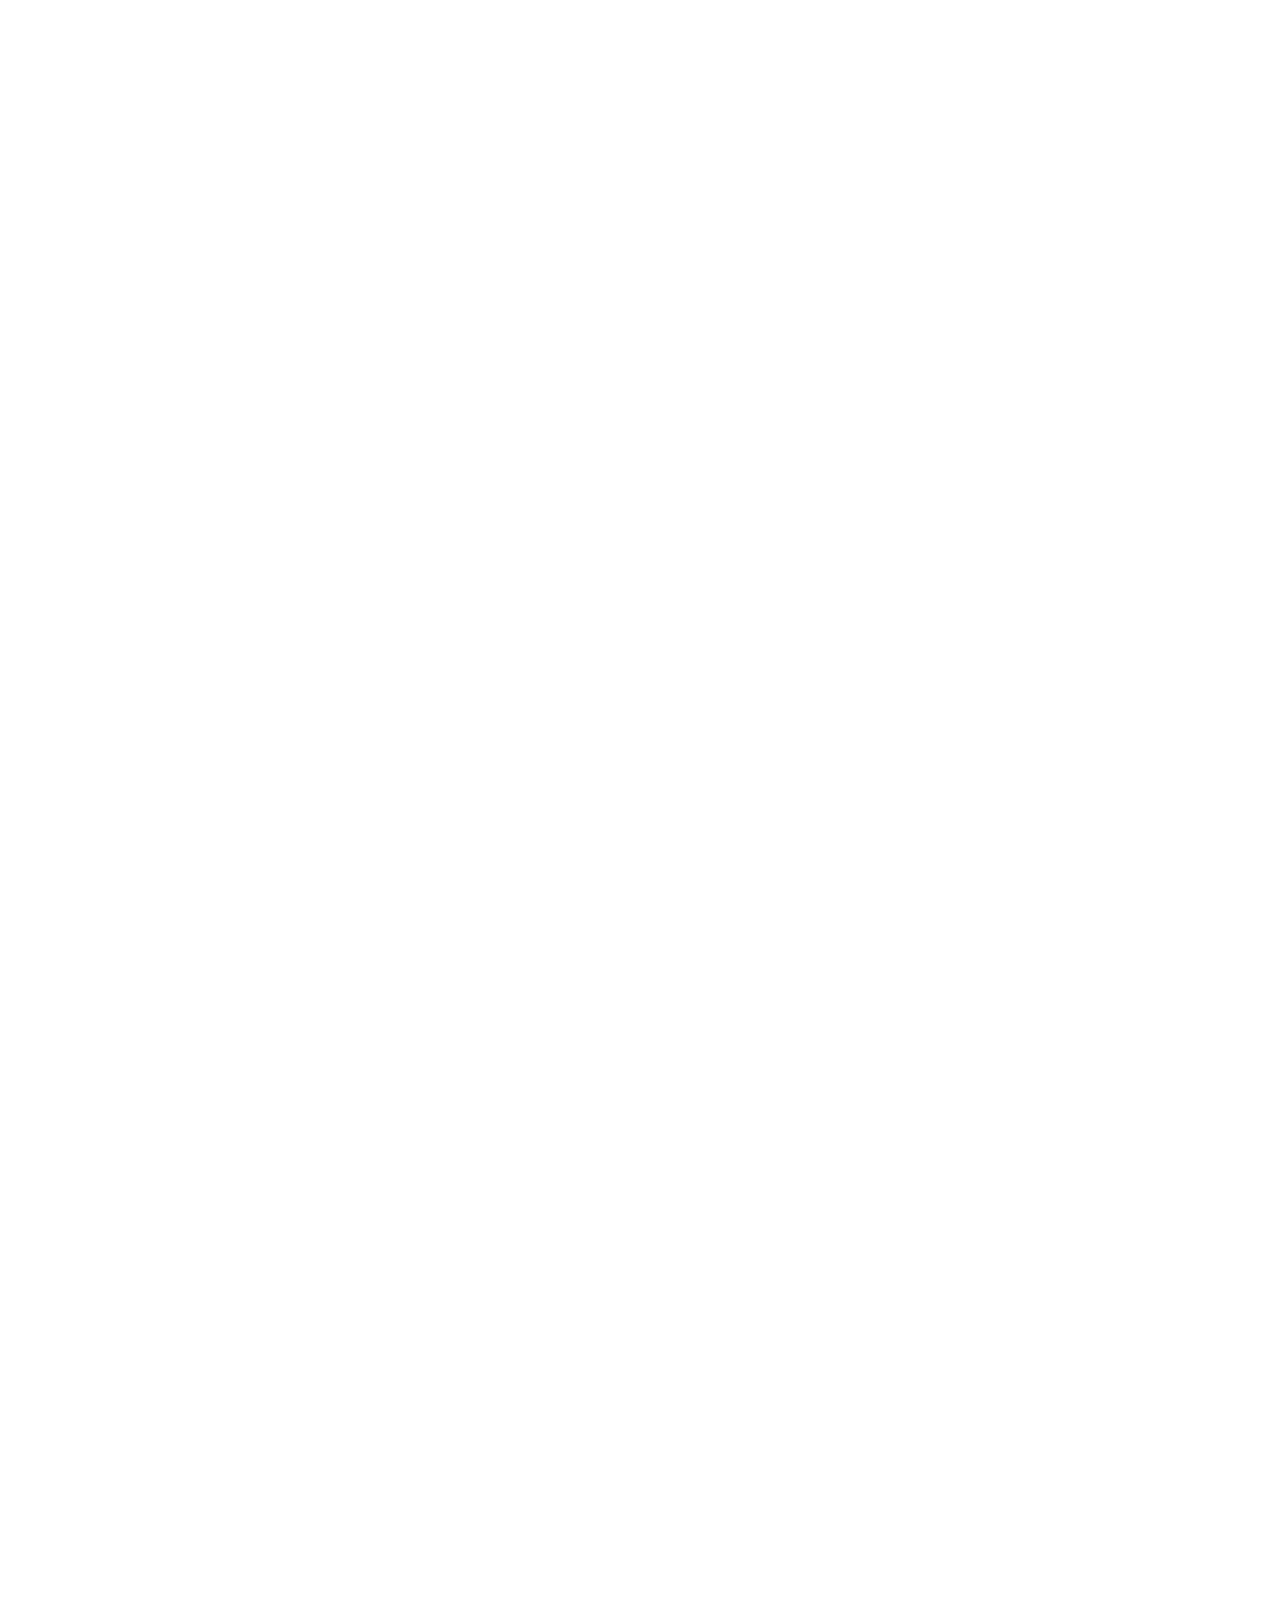
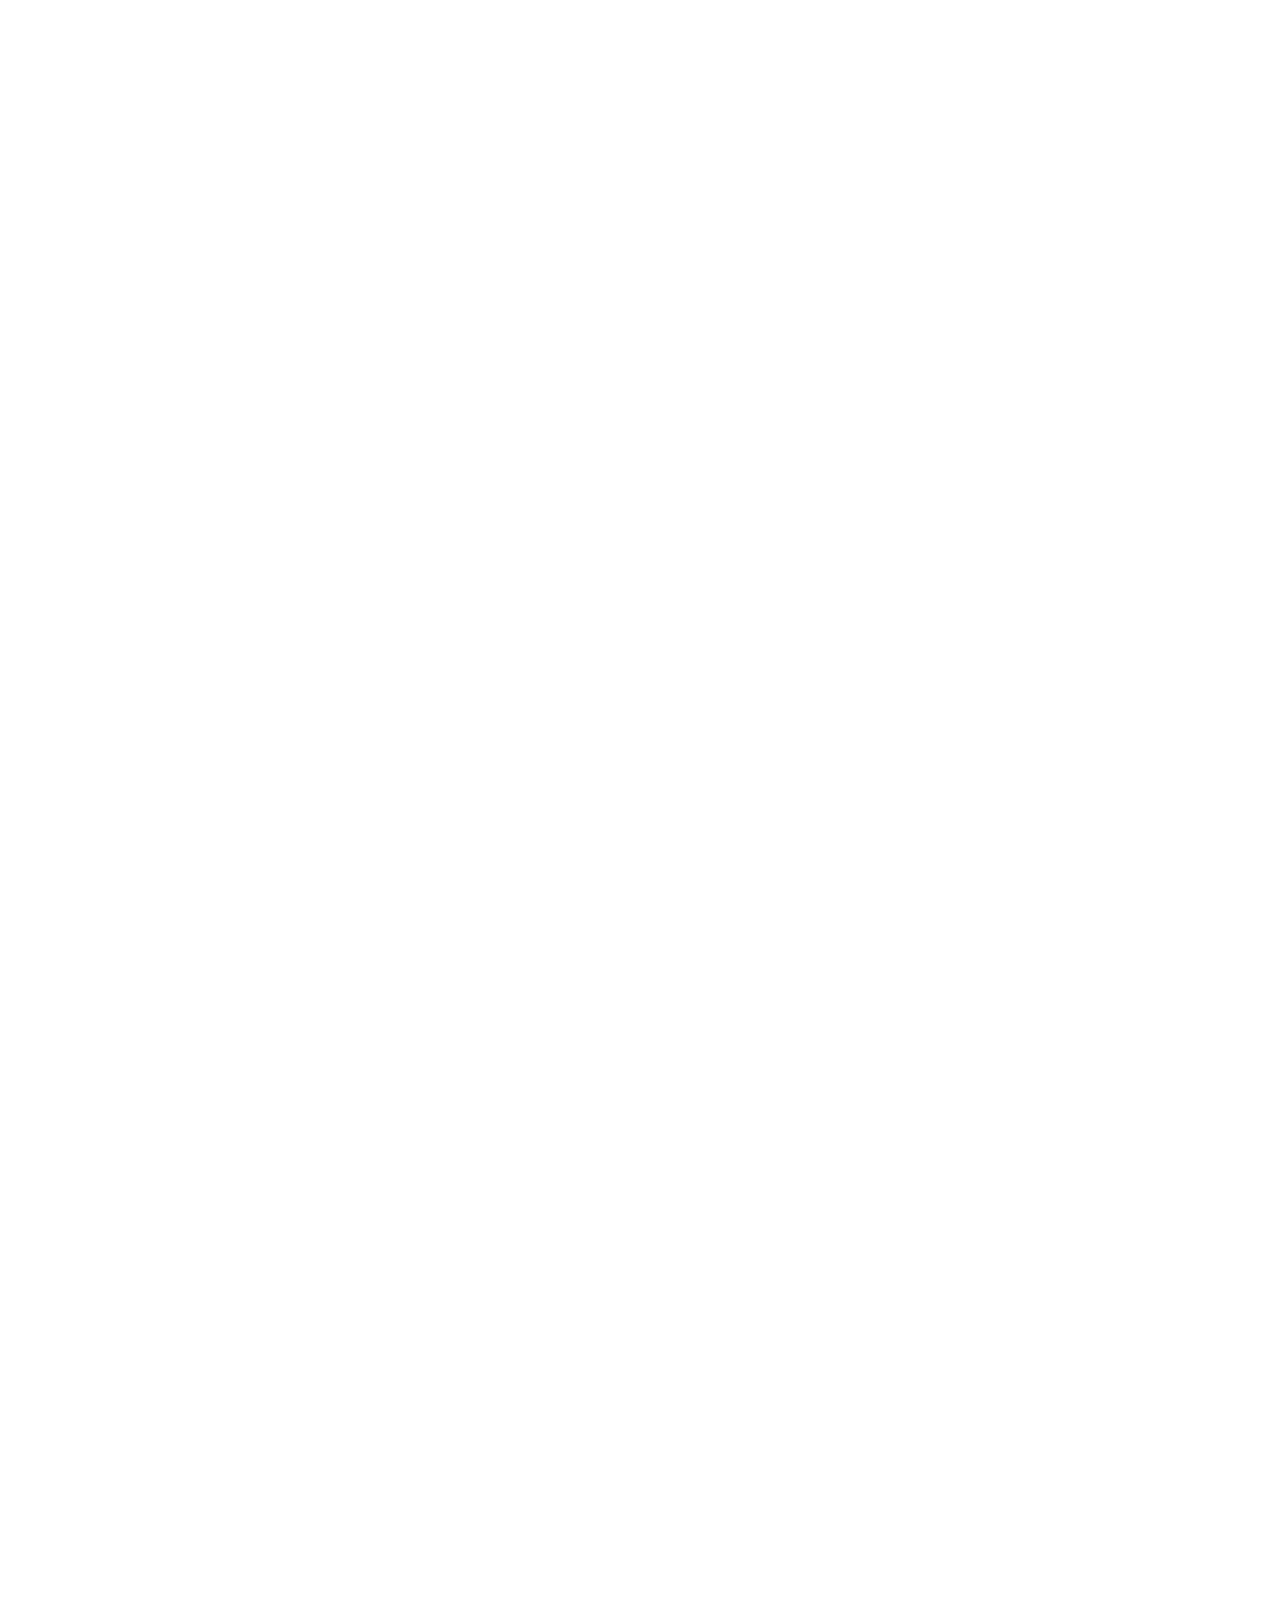
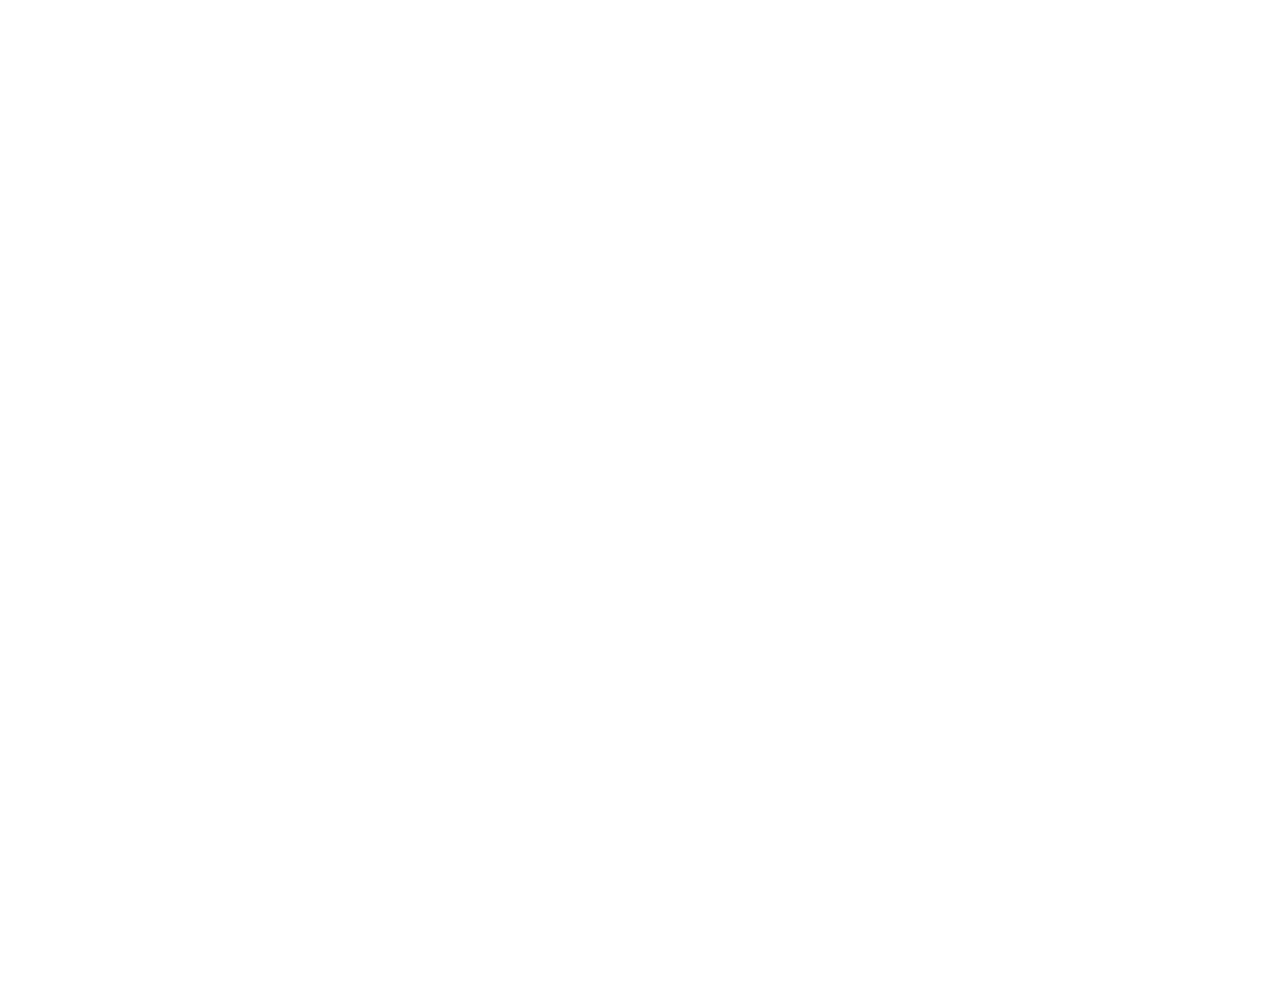
==== commit 9cd363a7: "super->too" ====
--- a/more.html
+++ b/more.html
@@ -143,7 +143,7 @@
 
 
     <div id="no-mobile">
-        <span>Your screen is super big ㅠㅠ</span>
+        <span>Your screen is too big ㅠㅠ</span>
     </div>
 
     <script src="https://kit.fontawesome.com/6478f529f2.js"
